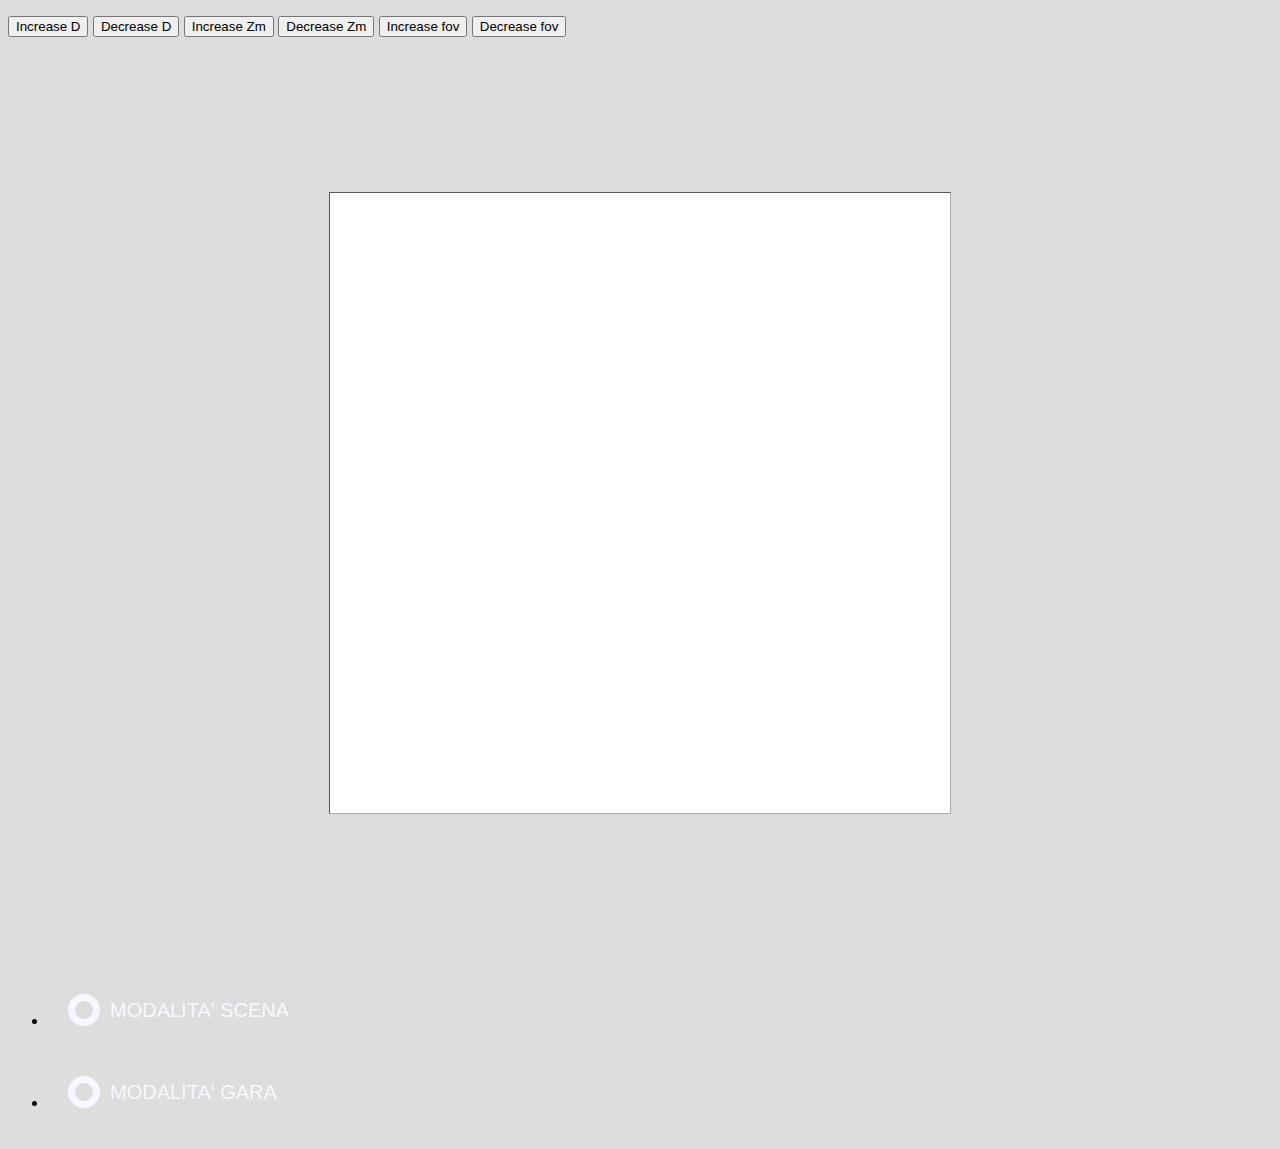
==== project/index.html @ c9d44531 "Inizio applicazione texture" ====
<!doctype html>
<html>
  <head>
      <!--per ricaricare sempre la pagina da zero e non usare la cache-->
      <META HTTP-EQUIV=”Pragma” CONTENT=”no-cache”>
      <META HTTP-EQUIV=”Cache-Control” CONTENT=”no-cache”>
      <!--per definire la dimensione e posizione dell'elemento canvas;
        se i valori di width ed height impostati qui sono superiori a
        corrispondenti settati in <canvas width= .. height=.. l'immagine
        verra' adattata ingrandendola, mentre se i valori sono inferiori,
        l'immagine verra' adattata rimpicciolendola
      -->

      <!-- <link rel="stylesheet" href="./resources/webgl-tutorials.css"> </link> -->
	  <link rel="stylesheet" href="./resources/myStyle.css"> </link>
          
      <style>
	  body {
			background: #dddddd;
		}
		#mainCanvas {
			margin: 10px;
			padding: 10px;
			background: #ffffff;
			border: thin inset #aaaaaa;
		}
		.container {  /*to manage text on canvas and webgl */
		  position: relative;
		}
		#text {. /*to manage text on canvas and webgl */
		  background-color: transparent;  /* needed because we setcanvas bg color to white */
		  position: absolute;
		  left: 100px;
		  top: 10px;
		  z-index: 10;
		}
		<!-- canvas { -->
			<!-- background-color: #fff; -->
			<!-- border: 2px solid blue; -->
		<!-- } -->
      </style>
   </head>
   
<body>
  <p> </p>
  <button id = "Button1">Increase D</button>
  <button id = "Button2">Decrease D</button>
  <button id = "Button3">Increase Zm</button>
  <button id = "Button4">Decrease Zm</button>
  <button id = "Button5">Increase fov</button>
  <button id = "Button6">Decrease fov</button>
  <p> </p>

<div class="container">
	<canvas width="600" height="600" id="mainCanvas"></canvas>
	<!-- to manage text on canvas and webgl -->
	<canvas width="600" height="150" id="text"></canvas>
	<div id="uiContainer">
	  <div id="ui">
		<div id="cameraSensibility"></div>
	  </div>
	</div>
</div>
	
<div class="radioContainer">
	<ul class="list">
		<li class="list__item">
			<input type="radio" class="radio-btn" name="modalita" id="a-opt" value="scena" onclick="changeMod(this)"/>
			<label for="a-opt" class="label">Modalita' scena</label>
		</li>
		
		<li class="list__item">
			<input type="radio" class="radio-btn" name="modalita" id="b-opt" value="gara" onclick="changeMod(this)"/>
			<label for="b-opt" class="label">Modalita' gara</label>
		</li>
	</ul>
</div>

<script id="vertex-shader" type="not-javascript">
attribute vec3 position;
uniform mat4 Pmatrix;
uniform mat4 Vmatrix;
uniform mat4 Mmatrix;
attribute vec3 color;//the color of the point
varying vec3 vColor;
void main(void) { //pre-built function
  gl_Position = Pmatrix*Vmatrix*Mmatrix*vec4(position, 1.);
  vColor=color;
}
</script>

<script id="fragment-shader" type="not-javascript">
precision mediump float;
varying vec3 vColor;
void main(void) {
  gl_FragColor = vec4(vColor, 1.);
}
</script>

<script type="text/javascript" src="resources/webgl-utils.js"></script>
<script type="text/javascript" src="resources/m4.js"></script>
<script type="text/javascript" src="resources/camera-utils.js"></script>
<script type="text/javascript" src="resources/webgl-lessons-ui.js"></script>
<script type="text/javascript" src="resources/subdiv.js"></script>
<script type="text/javascript" src="resources/mesh_utils.js"></script>
<script type="text/javascript" src="resources/glm_light.js"></script>
<script type="text/javascript" src="resources/obj-mesh-loading.js"></script>
<script type="text/javascript" src="resources/jquery-3.5.1.js"></script>
<script type="text/javascript" src="shaders/shaders.js"></script>
<script src="carrera.js"></script>
<script>

function changeMod(radioButton){
	if(radioButton.value == "scena")
		modalitaGara = false;
	else
		modalitaGara = true;
}
/***** INIT *****/
function init(){
	var mo_matrix = m4.identity();
	/*Carico tutte le mesh della scena in modo asincrono*/
	
	//Determino la posizione iniziale in cui voglio la mesh
	<!-- var carrera_mo_matrix=m4.translate(mo_matrix, 0, 0, -5); -->
	//Carico la Mesh Carrera
	loadMeshObj("carreraMesh", "./data/carreraCenteredNoRuote.obj", mo_matrix);
	//Carico le ruote
	var ruoteAnt_initial_mo_matrix = m4.translate(mo_matrix, 0, 0.10704, -0.79903);
	loadMeshObj("ruoteAnterioriMesh", "./data/ruote_anteriori_OriginCentered.obj", ruoteAnt_initial_mo_matrix);
	var ruotePos_initial_mo_matrix = m4.translate(mo_matrix, 0, 0.11194, 0.69066);
	loadMeshObj("ruotePosterioriMesh", "./data/ruote_posteriori_OriginCentered.obj", ruotePos_initial_mo_matrix);

	var fotocamera_mo_matrix = m4.translate(mo_matrix, 0, 0, 0);
	//Carico la mesh fotocamera
	loadMeshObj("fotocameraMesh", "./data/fotocamera1.obj", fotocamera_mo_matrix);
	
	var highwaySign_mo_matrix = m4.scale(mo_matrix, 0.5, 0.5, 0.5);
	highwaySign_mo_matrix = m4.translate(highwaySign_mo_matrix, 0, H-0.15, -60);	//H è l'altezza del piano stradale
	//Carico la mesh highwaySign
	loadMeshObj("highwaySignMesh", "./data/highwaySignTextured.obj", highwaySign_mo_matrix);
	//...QUI Carico le altre mesh della scena
}


//Disegno il piano stradale
function drawFloor()
{
gl.useProgram(programList.standardProgram);
gl.bindBuffer(gl.ARRAY_BUFFER, vertex_buffer3);
gl.vertexAttribPointer(standardProgramLocs._position, 3, gl.FLOAT, false,0,0);
gl.enableVertexAttribArray(standardProgramLocs._position);

gl.bindBuffer(gl.ARRAY_BUFFER, color_buffer3);
gl.vertexAttribPointer(standardProgramLocs._color, 3, gl.FLOAT, false,0,0) ;
gl.enableVertexAttribArray(standardProgramLocs._color);

gl.bindBuffer(gl.ELEMENT_ARRAY_BUFFER, index_buffer3);
gl.drawElements(gl.TRIANGLES, indices_floor.length, gl.UNSIGNED_SHORT, 0);
}

//definizione parametri iniziali
var aspect;
var zmin = 1;
var zmax = 100;
var fov = 40;

var THETA=degToRad(50), PHI=degToRad(30);
var D = 7;

var drag;

//var mozzo_step=degToRad(15);
//var mozzo = 0;
var mo_matrix, mo_matrix1;

var canvas,gl,textCanvas,ctx;


/*============= Creating a canvas ======================*/ //Creiamo 2 canvas, 1 per il testo e una per la macchina
canvas = document.getElementById('mainCanvas');
gl = canvas.getContext('webgl');
if(!gl){
	alert("Your browser does not support WebGL!");
}
//to manage text on canvas and webgl
// look up the text canvas.
textCanvas = document.getElementById("text");
// make a 2D context for it
ctx = textCanvas.getContext("2d");



//CREATE THE UI
webglLessonsUI.setupSlider("#cameraSensibility", {value: 3, slide: updateCameraSensibility, min: 1, max: 10, step: 1});


/*========== Defining and storing the geometry ==========*/
var vertices=[
-1,-1,-1, 1,-1,-1, 1,1,-1, -1,1,-1,
-1,-1,1, 1,-1,1, 1,1,1, -1,1,1,
-1,-1,-1, -1,1,-1, -1,1,1, -1,-1,1,
1,-1,-1, 1,1,-1, 1,1,1, 1,-1,1,
-1,-1,-1, -1,-1,1, 1,-1,1, 1,-1,-1,
-1,1,-1, -1,1,1, 1,1,1, 1,1,-1,];

var colors=[
   0.9,0.9,0.9,  0.9,0.9,0.9,  0.9,0.9,0.9,  0.9,0.9,0.9,
   0.9,0.9,0.9,  0.9,0.9,0.9,  0.9,0.9,0.9,  0.9,0.9,0.9,
   0.9,0.9,0.9,  0.9,0.9,0.9,  0.9,0.9,0.9,  0.9,0.9,0.9,
   0.9,0.9,0.9,  0.9,0.9,0.9,  0.9,0.9,0.9,  0.9,0.9,0.9,
   0.9,0.9,0.9,  0.9,0.9,0.9,  0.9,0.9,0.9,  0.9,0.9,0.9,
   0.9,0.9,0.9,  0.9,0.9,0.9,  0.9,0.9,0.9,  0.9,0.9,0.9,
   ];
var indices = [
0,1,2, 0,2,3, 4,5,6, 4,6,7, 8,9,10, 8,10,11, 12,13,14,
12,14,15, 16,17,18, 16,18,19, 20,21,22, 20,22,23 ];

var vertices2=[
-1,-1,-1, 1,-1,-1, 1,1,-1, -1,1,-1, -1,-1,1, 1,-1,1, 1,1,1, -1,1,1,];
var colors2=[
   0,0,0,  0,0,0,  0,0,0,  0,0,0,
   0,0,0,  0,0,0,  0,0,0,  0,0,0];
var indices2 = [
 0,1, 1,2, 2,3, 3,0, 4,5, 5,6, 6,7, 7,4, 1,5, 2,6, 3,7, 0,4];


/*Definisco la geometria del piano stradale*/
const S=6; // size
const H=-0.15; // altezza
var vertices_floor=[-S,H,-S-100, S,H,-S-100, S,H,S+100, -S,H,S+100];
var colors_floor=[0.7,0.7,0.7,  0.7,0.7,0.7,  0.7,0.7,0.7,  0.7,0.7,0.7];
var indices_floor = [0,1,2, 0,2,3,];



var vertex_buffer3 = gl.createBuffer ();
gl.bindBuffer(gl.ARRAY_BUFFER, vertex_buffer3);
gl.bufferData(gl.ARRAY_BUFFER,
new Float32Array(vertices_floor), gl.STATIC_DRAW);
// Create and store data into color buffer
var color_buffer3 = gl.createBuffer ();
gl.bindBuffer(gl.ARRAY_BUFFER, color_buffer3);
gl.bufferData(gl.ARRAY_BUFFER,
new Float32Array(colors_floor), gl.STATIC_DRAW);
// Create and store data into index buffer
var index_buffer3= gl.createBuffer ();
gl.bindBuffer(gl.ELEMENT_ARRAY_BUFFER, index_buffer3);
gl.bufferData(gl.ELEMENT_ARRAY_BUFFER, new Uint16Array(indices_floor), gl.STATIC_DRAW);

var vertex_buffer_carrera = gl.createBuffer();
var index_buffer_carrera= gl.createBuffer ();


//usa libreria webgl-utils.js
initPrograms();


function isPowerOf2(value) {
  return (value & (value - 1)) == 0;		//Working with binary arithmetic
}

/******* CARICO LE TEXTURE ********/
// Texture della Fotocamera
var fotocameraTexture = gl.createTexture();
gl.bindTexture(gl.TEXTURE_2D, fotocameraTexture);
 
// Fill the texture with a 1x1 blue pixel.
gl.texImage2D(gl.TEXTURE_2D, 0, gl.RGBA, 1, 1, 0, gl.RGBA, gl.UNSIGNED_BYTE,
			  new Uint8Array([0, 0, 255, 255]));

// Asynchronously load an image
var fotocameraTextureImage = new Image();
fotocameraTextureImage.src = "data/fotocameraTexture.jpg";
fotocameraTextureImage.addEventListener('load', function() {
	  // Now that the image has loaded make copy it to the texture.
	  gl.bindTexture(gl.TEXTURE_2D, fotocameraTexture);
	  gl.texImage2D(gl.TEXTURE_2D, 0, gl.RGBA, gl.RGBA,gl.UNSIGNED_BYTE, fotocameraTextureImage);
	  gl.generateMipmap(gl.TEXTURE_2D);
	  
	  // Check if the image is a power of 2 in both dimensions.
	  if (isPowerOf2(fotocameraTextureImage.width) && isPowerOf2(fotocameraTextureImage.height)) {
		 // Yes, it's a power of 2. Generate mips.
		 gl.generateMipmap(gl.TEXTURE_2D);
	  } else {
		 // No, it's not a power of 2. Turn off mips and set wrapping to clamp to edge
		 gl.texParameteri(gl.TEXTURE_2D, gl.TEXTURE_WRAP_S, gl.CLAMP_TO_EDGE);
		 gl.texParameteri(gl.TEXTURE_2D, gl.TEXTURE_WRAP_T, gl.CLAMP_TO_EDGE);
		 gl.texParameteri(gl.TEXTURE_2D, gl.TEXTURE_MIN_FILTER, gl.LINEAR);
	  } 
});

// Texture del cartello stradale
var highwaySignTexture = gl.createTexture();
gl.bindTexture(gl.TEXTURE_2D, highwaySignTexture);
 
// Fill the texture with a 1x1 blue pixel.
gl.texImage2D(gl.TEXTURE_2D, 0, gl.RGBA, 1, 1, 0, gl.RGBA, gl.UNSIGNED_BYTE,
			  new Uint8Array([0, 0, 255, 255]));

// Asynchronously load an image
var highwaySignTextureImage = new Image();
highwaySignTextureImage.src = "data/highwaySignTexture.jpg";
highwaySignTextureImage.addEventListener('load', function() {
	  // Now that the image has loaded make copy it to the texture.
	  gl.bindTexture(gl.TEXTURE_2D, highwaySignTexture);
	  gl.texImage2D(gl.TEXTURE_2D, 0, gl.RGBA, gl.RGBA,gl.UNSIGNED_BYTE, highwaySignTextureImage);
	  gl.generateMipmap(gl.TEXTURE_2D);
	  
	  // Check if the image is a power of 2 in both dimensions.
	  if (isPowerOf2(highwaySignTextureImage.width) && isPowerOf2(highwaySignTextureImage.height)) {
		 // Yes, it's a power of 2. Generate mips.
		 gl.generateMipmap(gl.TEXTURE_2D);
	  } else {
		 // No, it's not a power of 2. Turn off mips and set wrapping to clamp to edge
		 gl.texParameteri(gl.TEXTURE_2D, gl.TEXTURE_WRAP_S, gl.CLAMP_TO_EDGE);
		 gl.texParameteri(gl.TEXTURE_2D, gl.TEXTURE_WRAP_T, gl.CLAMP_TO_EDGE);
		 gl.texParameteri(gl.TEXTURE_2D, gl.TEXTURE_MIN_FILTER, gl.LINEAR);
	  } 
});

/*================= Mouse events ======================*/
var mouseDown=function(e) {
    drag=true;
    old_x=e.pageX, old_y=e.pageY;
    e.preventDefault();
    return false;
};

var mouseUp=function(e){
   drag=false;
};

var mouseMove=function(e) {
if (!drag) return false;
dX=-(e.pageX-old_x)*2*Math.PI/canvas.width;
dY=-(e.pageY-old_y)*2*Math.PI/canvas.height;
//console.log('stampa',dX,dY);
THETA+=dX;
PHI+=dY;
old_x=e.pageX, old_y=e.pageY;
e.preventDefault();
render();
};


document.getElementById("Button1").onclick = function(){D *= 1.1};
document.getElementById("Button2").onclick = function(){D *= 0.9};
document.getElementById("Button3").onclick = function(){zmin  *= 1.1; zmax *= 1.1};
document.getElementById("Button4").onclick = function(){zmin *= 0.9; zmax *= 0.9};
document.getElementById("Button5").onclick = function(){fov  *= 1.1; fov *= 1.1};
document.getElementById("Button6").onclick = function(){fov *= 0.9; fov *= 0.9};

canvas.onmousedown=mouseDown;
canvas.onmouseup=mouseUp;
canvas.mouseout=mouseUp;
canvas.onmousemove=mouseMove;
window.addEventListener('keydown', doKeyDown, true);
window.addEventListener('keyup', doKeyUp, true);

aspect = gl.canvas.clientWidth / gl.canvas.clientHeight;


function degToRad(d) {
   return d * Math.PI / 180;
}

/*=================== Drawing =================== */

/* */
var modalitaGara = false;
/*CAMERA INTERACTION*/
var cameraInteraction = {
	moveForward: false, moveBackward: false, moveLeft: false, moveRight: false, rotateUp: false, rotateDown: false, rotateRight: false, rotateLeft: false
}

var runner_pz;
fineCorsa_inc = 0.6;
var movim_testa = 0.05;
function moveCamera(){
		if (cameraInteraction.moveForward) {
			moveForwardCameraPos(0.01+cameraSensibility);
			moveForwardTarget(0.01+cameraSensibility);
		}
		if (cameraInteraction.moveBackward) {
			moveForwardCameraPos(-0.01-cameraSensibility);
			moveForwardTarget(-0.01-cameraSensibility);
		}
		if (cameraInteraction.moveLeft) {
			moveRightCameraPos(-0.01-cameraSensibility);
			moveRightTarget(-0.01-cameraSensibility);
		}
		if (cameraInteraction.moveRight) {
			moveRightCameraPos(0.01+cameraSensibility);
			moveRightTarget(0.01+cameraSensibility);
		}
		if (cameraInteraction.rotateRight){
			rotateTargetRight(degToRad(-5*cameraSensibility-0.5));
		}
		if (cameraInteraction.rotateLeft){
			rotateTargetRight(degToRad(5*cameraSensibility+0.5));
		}
		if (cameraInteraction.rotateUp){
			//rotateTargetUp(degToRad(2));
			moveUpCameraPos(0.005+cameraSensibility);
			moveUpTarget(0.005+cameraSensibility);
		}
		if(cameraInteraction.rotateDown){
			//rotateTargetUp(degToRad(-2));
			moveUpCameraPos(-0.005-cameraSensibility);
			moveUpTarget(-0.005-cameraSensibility);
		}
		if(modalitaGara){
			if(lancioCarrera == false){
				camera_pos = [0, 1.5, 3.7];
				target = [0, 1.5, -5];
				<!-- //Simulare il movimento della testa del corridore?! -->
				<!-- if(key[0] == true){ -->
					<!-- if (movim_testa <= 0.05 && movim_testa>-0) -->
						<!-- movim_testa -= 0.01; -->
					<!-- else -->
					<!-- up = [movim_testa, 1, 0]; 	 -->
				<!-- } -->
				moveForwardCameraPos(-pz);		
				moveForwardTarget(-pz);				
			}else{ //Ho lanciato la macchinina quindi fermo gradualmente la camera (che simula lo spingitore che ha finito di spingere e smette di correre) 
				camera_pos = [0, 1.5, 3.7];
				target = [0, 1.5, -5];
				runner_pz -= fineCorsa_inc;
				fineCorsa_inc *= 0.95;
				moveForwardCameraPos(-runner_pz);		
				moveForwardTarget(-pz);
			}
		}
}

/*Qui metto il codice che voglio venga eseguito una volta sola quando premo la SpaceBar in modalità gara*/
function lancio(){
	lancioCarrera = true;
	incVelocitaLancio = true;
	runner_pz = pz;		//memorizzo l'attuale posizione della camera (che simula lo spingitore).
}

function doKeyDown(e){
         //====================
         // THE W KEY
         //====================
         if (e.keyCode == 87) {
			if(!modalitaGara)
				cameraInteraction.moveForward = true;
			else
				key[0]=true;
		}
		 
         //====================
         // THE S KEY
         //====================
         if (e.keyCode == 83) {
			if(!modalitaGara)
				cameraInteraction.moveBackward = true;
			else
				key[2]=true;
		}
         //====================
         // THE A KEY
         //====================
         if (e.keyCode == 65) {
			if(!modalitaGara)
				cameraInteraction.moveLeft = true;
			else
				key[1]=true;
		}
         //====================
         // THE D KEY
         //====================
         if (e.keyCode == 68) {
			if(!modalitaGara)
				cameraInteraction.moveRight = true;
			else
				key[3]=true;
		}
		// RIGHT ARROW
		if (e.keyCode == 39){
			cameraInteraction.rotateRight = true;
		}
		// LEFT ARROW
		if (e.keyCode == 37){
			cameraInteraction.rotateLeft = true;
		}
		// UP ARROW
		if (e.keyCode == 38){
			cameraInteraction.rotateUp = true;
		}
		// DOWN ARROW
		if (e.keyCode == 40){
			cameraInteraction.rotateDown = true;
		}
		// SPACEBAR
		if (e.keyCode == 32 && modalitaGara){
			lancio();
		}
}


function doKeyUp(e){
         //====================
         // THE W KEY
         //====================
         if (e.keyCode == 87) {
			if(!modalitaGara)
				cameraInteraction.moveForward = false;
			else
				key[0]=false;
		}
         //====================
         // THE S KEY
         //====================
         if (e.keyCode == 83) {
			if(!modalitaGara)
				cameraInteraction.moveBackward = false;
			else
				key[2]=false;
		}
         //====================
         // THE A KEY
         //====================
         if (e.keyCode == 65) {
			cameraInteraction.moveLeft = false;
			key[1]=false;
		}
         //====================
         // THE D KEY
         //====================
         if (e.keyCode == 68) {
			cameraInteraction.moveRight = false;
			key[3]=false;
		}
		// RIGHT ARROW
		if (e.keyCode == 39){
			cameraInteraction.rotateRight = false;
		}
		// LEFT ARROW
		if (e.keyCode == 37){
			cameraInteraction.rotateLeft = false;
		}
		// UP ARROW
		if (e.keyCode == 38){
			cameraInteraction.rotateUp = false;
		}
		// DOWN ARROW
		if (e.keyCode == 40){
			cameraInteraction.rotateDown = false;
		}
}

var cameraSensibility = 0.15;
function updateCameraSensibility(event, ui){
    cameraSensibility = 0.05*ui.value;
}

var proj_matrix, view_matrix;
var render=function() {
	//set projection matrix
	proj_matrix = m4.perspective(degToRad(fov), aspect, zmin, zmax);
	//set view matrix
	moveCamera();
	//var w_pos = [D*Math.sin(PHI)*Math.cos(THETA),
			   //   D*Math.sin(PHI)*Math.sin(THETA),
				  //D*Math.cos(PHI)];
	view_matrix = m4.inverse(m4.lookAt(camera_pos, target, up));
	//console.log(camera_pos, target);

	gl.enable(gl.DEPTH_TEST);
	//gl.enable(gl.CULL_FACE);
	//gl.depthFunc(gl.LEQUAL);
	<!-- gl.clearColor(1.0, 1.0, 1.0, 1);	 -->
	gl.clearColor(0.043, 0.074, 0.376, 1);	
	/*to manage text on canvas and webgl */
	// Clear the 2D canvas
	//to manage text on canvas and webgl
	ctx.clearRect(0, 0, ctx.canvas.width, ctx.canvas.height);

	gl.clearDepth(1.0);
	gl.viewport(0.0, 0.0, canvas.width, canvas.height);
	gl.clear(gl.COLOR_BUFFER_BIT | gl.DEPTH_BUFFER_BIT);


	  //drawAxis(); // disegna assi frame OGGETTO
	  //disegna il cubo base anziche' la macchina
	  //drawCubeWire();

	//  if (!drag)
	//    mozzo-=mozzo_step;

	  //mo_matrix=m4.scale(mo_matrix,0.5,0.5,0.5);


	if(meshes.length >= 1){	//Per ogni oggetto Mesh dentro all'array meshes, lo disegno. NOTA: All'array meshes viene aggiunto un oggetto mesh solo una volta che quest'ultima è stata caricata completamente, correttamente e ha già creato i propri Buffer.
		for(var i=0; i<meshes.length; i++){
			switch(meshes[i].meshName){
				case "fotocameraMesh":
					gl.useProgram(programList.textureProgram);
					drawFotocameraTexture(meshes[i]);
					break;
				case "highwaySignMesh":
					gl.useProgram(programList.textureProgram);
					drawHighwaySignTexture(meshes[i]);
					break;
				default:
					gl.useProgram(programList.standardProgram);
					drawMesh(meshes[i]);
					break;
			}
		}
	}				

	  drawFloor(); // disegna il suolo
	//to manage text on canvas and webgl
	  ctx.font = '18pt Calibri';
	  ctx.fillStyle = 'green';
	  ctx.fillText('Welcome to carrera Project', 90, 50);

	// window.requestAnimationFrame(render);
}
// render();

//Per fare una prova di animazione senza andare a tempo, commentare quanto segue
//e scommentare le:
//window.requestAnimationFrame(render);
//
//render()
//
const FRAMES_PER_SECOND = 30;  // Valid values are 60,30,20,15,10...
// set the mim time to render the next frame
const FRAME_MIN_TIME = (1000/60) * (60 / FRAMES_PER_SECOND) - (1000/60) * 0.5;
var lastFrameTime = 0;  // the last frame time
function update(time){
    if(time-lastFrameTime < FRAME_MIN_TIME){ //skip the frame if the call is too early
        //CarDoStep();
		CarreraDoStep();
        window.requestAnimationFrame(update);
        return; // return as there is nothing to do
    }
    lastFrameTime = time; // remember the time of the rendered frame
    // render the frame
    render();
    window.requestAnimationFrame(update); // get next frame
}

init();
initCamera();
CarreraInit();
update(); // start animation
window.requestAnimationFrame(update);

         </script>
   </body>
</html>
---- project/resources/myStyle.css ----
* {
  box-sizing: border-box;
}

body {
  background-color: #1B1B1E;
  font-family: Roboto, sans-serif;
}

.container {
  display: flex;
  justify-content: center;
  align-items: center;
  width: 960px;
  min-height: 100vh;
  margin: 0 auto;
}

.list {
  flex: 0 80%;
}
.list__item {
  position: relative;
}
.list__item:hover label {
  color: #BB4430;
}
.list__item:hover .label::before {
  border: 7px solid #BB4430;
  margin-right: 30px;
}

.radio-btn {
  position: absolute;
  visibility: hidden;
}
.radio-btn:checked ~ .label {
  color: #BB4430;
}
.radio-btn:checked ~ .label::before {
  margin-right: 30px;
  border: 7px solid #BB4430;
  background: #F8F7FF;
}

.label {
  display: flex;
  align-items: center;
  padding: 25px 0 25px 20px;
  color: #F8F7FF;
  font-size: 20px;
  font-weight: 300;
  text-transform: uppercase;
  cursor: pointer;
  transition: all 0.25s linear;
}

.label::before {
  display: block;
  content: '';
  border: 7px solid #F8F7FF;
  border-radius: 50%;
  height: 18px;
  width: 18px;
  margin-right: 10px;
  transition: all .25s linear;
}
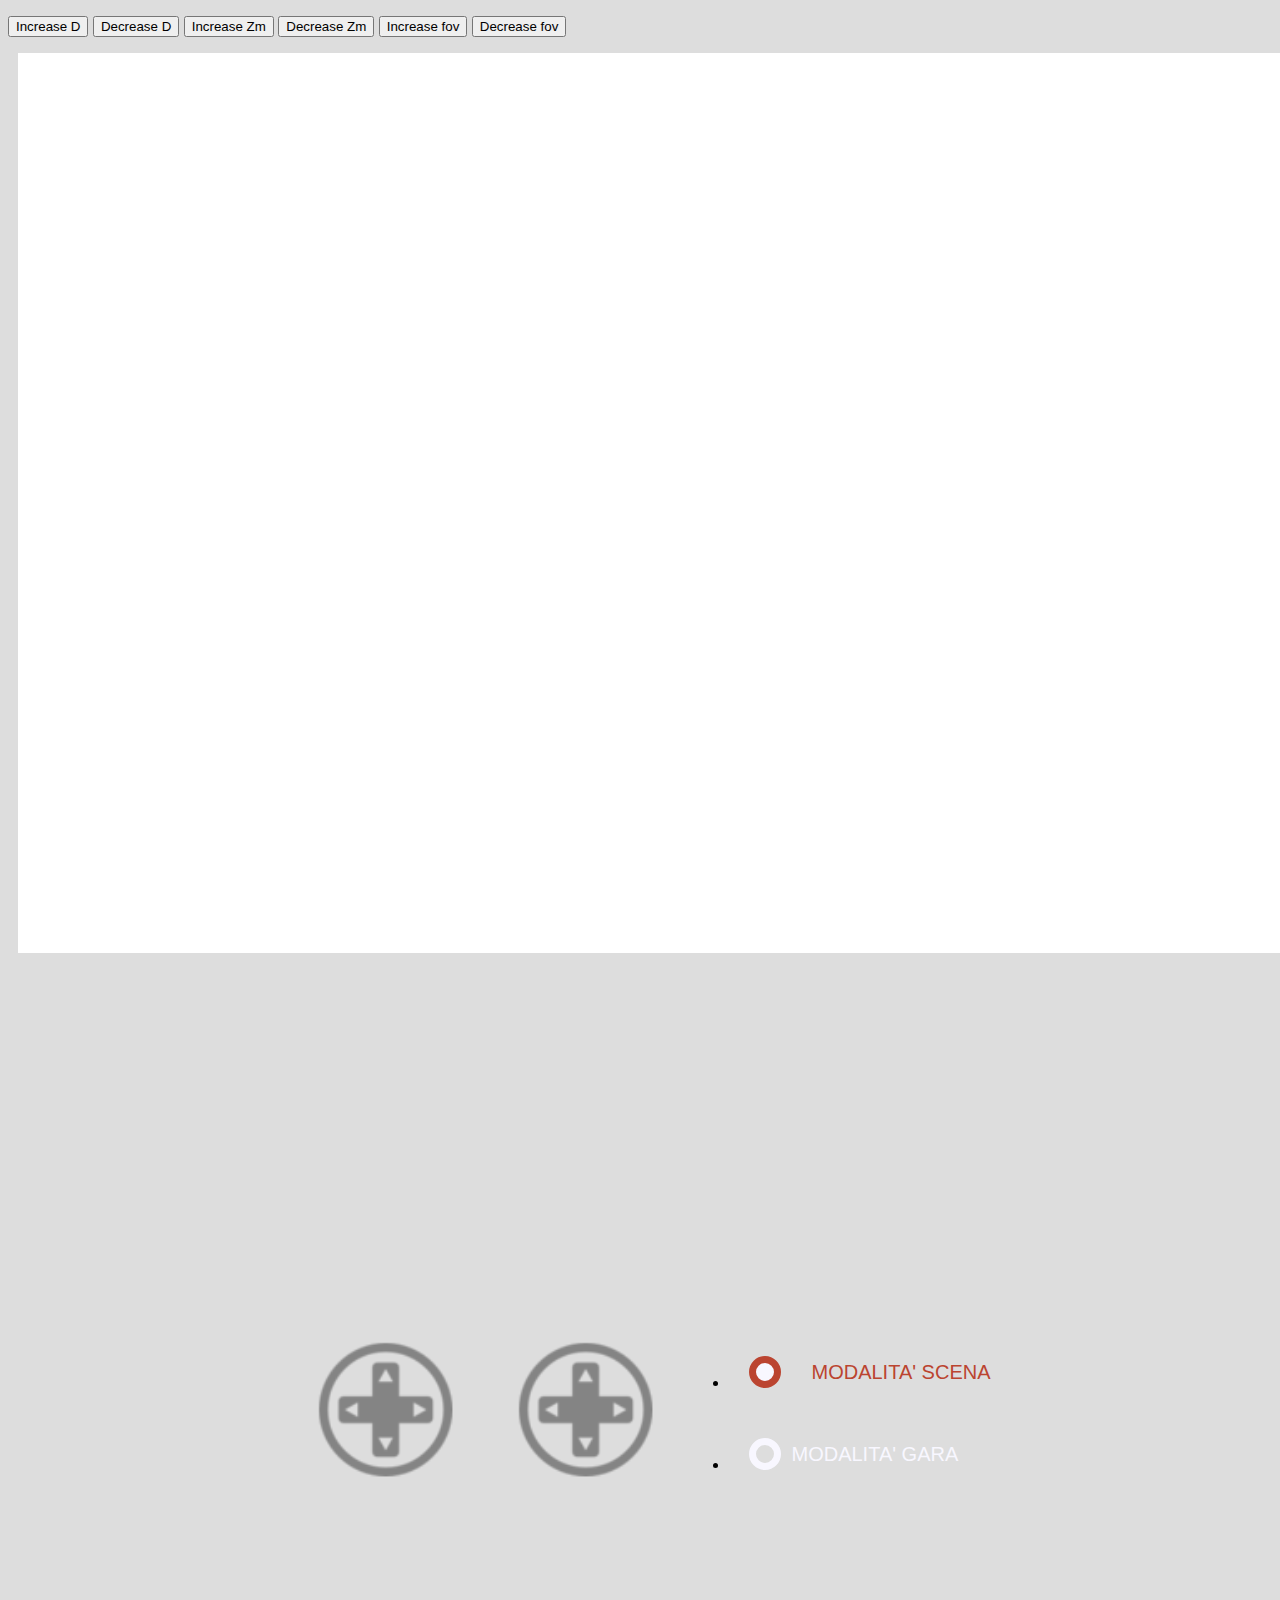
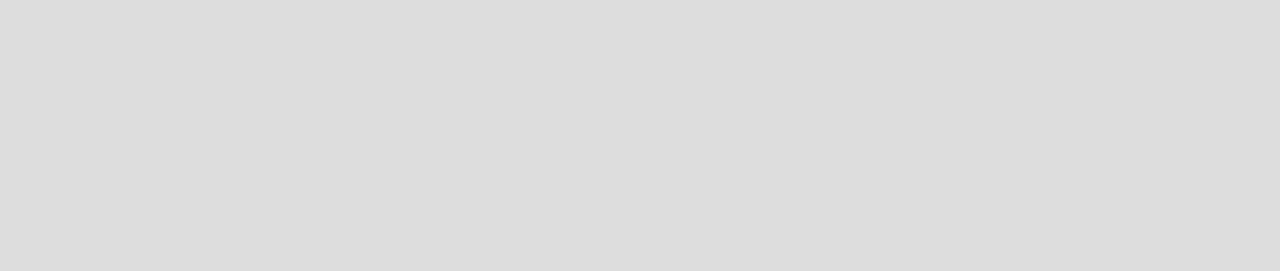
==== commit 3dcc7db1: "Pannello 2D e interazione touch" ====
--- a/project/index.html
+++ b/project/index.html
@@ -21,11 +21,15 @@
 		#mainCanvas {
 			margin: 10px;
 			padding: 10px;
+			width: 100vw;		/*Per visualizzare la mainCanvas al 100% della grandezza dello schermo*/
+			height: 100vh;
+			display: block;
 			background: #ffffff;
-			border: thin inset #aaaaaa;
+			z-index : 1;
 		}
 		.container {  /*to manage text on canvas and webgl */
 		  position: relative;
+		  z-index: 2;
 		}
 		#text {. /*to manage text on canvas and webgl */
 		  background-color: transparent;  /* needed because we setcanvas bg color to white */
@@ -50,31 +54,45 @@
   <button id = "Button5">Increase fov</button>
   <button id = "Button6">Decrease fov</button>
   <p> </p>
-
-<div class="container">
+	
 	<canvas width="600" height="600" id="mainCanvas"></canvas>
+<div class="container">	
 	<!-- to manage text on canvas and webgl -->
-	<canvas width="600" height="150" id="text"></canvas>
+	<canvas width="600" height="200" id="text"></canvas>
+	<canvas width="150" height="200" id="touchCanvas1"></canvas>
+	<canvas width="150" height="200" id="touchCanvas2"></canvas>
 	<div id="uiContainer">
 	  <div id="ui">
 		<div id="cameraSensibility"></div>
 	  </div>
 	</div>
+	<div class="radioContainer">
+		<ul class="list">
+			<li class="list__item">
+				<input type="radio" class="radio-btn" name="modalita" id="scena" value="scena" checked onclick="changeMod(this)"/>
+				<label for="scena" class="label">Modalita' scena</label>
+			</li>
+			
+			<li class="list__item">
+				<input type="radio" class="radio-btn" name="modalita" id="gara" value="gara" onclick="changeMod(this)"/>
+				<label for="gara" class="label">Modalita' gara</label>
+			</li>
+		</ul>
+		<div id = "sceltaVisuale" hidden>
+			<ul class="list">
+				<li class="list__item">
+					<input type="radio" class="radio-btn" name="visuale" id="spingitore" value="spingitore" checked onclick="changeVisual(this)"/>
+					<label for="spingitore" class="label">Visuale spingitore</label>
+				</li>
+				<li class="list__item">
+					<input type="radio" class="radio-btn" name="visuale" id="alto" value="alto" onclick="changeVisual(this)"/>
+					<label for="alto" class="label">Visuale dall'alto</label>
+				</li>
+		</ul>
+		</div>
+	</div>
 </div>
 	
-<div class="radioContainer">
-	<ul class="list">
-		<li class="list__item">
-			<input type="radio" class="radio-btn" name="modalita" id="a-opt" value="scena" onclick="changeMod(this)"/>
-			<label for="a-opt" class="label">Modalita' scena</label>
-		</li>
-		
-		<li class="list__item">
-			<input type="radio" class="radio-btn" name="modalita" id="b-opt" value="gara" onclick="changeMod(this)"/>
-			<label for="b-opt" class="label">Modalita' gara</label>
-		</li>
-	</ul>
-</div>
 
 <script id="vertex-shader" type="not-javascript">
 attribute vec3 position;
@@ -100,81 +118,54 @@
 <script type="text/javascript" src="resources/webgl-utils.js"></script>
 <script type="text/javascript" src="resources/m4.js"></script>
 <script type="text/javascript" src="resources/camera-utils.js"></script>
+<script type="text/javascript" src="resources/touchpad.js"></script>
 <script type="text/javascript" src="resources/webgl-lessons-ui.js"></script>
 <script type="text/javascript" src="resources/subdiv.js"></script>
-<script type="text/javascript" src="resources/mesh_utils.js"></script>
 <script type="text/javascript" src="resources/glm_light.js"></script>
 <script type="text/javascript" src="resources/obj-mesh-loading.js"></script>
 <script type="text/javascript" src="resources/jquery-3.5.1.js"></script>
 <script type="text/javascript" src="shaders/shaders.js"></script>
 <script src="carrera.js"></script>
+
 <script>
 
 function changeMod(radioButton){
-	if(radioButton.value == "scena")
+	if(radioButton.value == "scena"){
 		modalitaGara = false;
+		initCamera();
+		touchCanvas2.addEventListener("mousedown", doMouseDown); 
+		touchCanvas2.addEventListener("mouseup", doMouseUp);
+		touchCanvas2.addEventListener("mousemove", doMouseMove2);
+		document.getElementById("sceltaVisuale").hidden = true;
+		document.getElementById('touchCanvas2').hidden = false;
+	}
+	else{
+		modalitaGara = true;
+		//nascondo e disabilito la canvas di rotazione visuale che non serve
+		document.getElementById('touchCanvas2').hidden = true;
+		touchCanvas2.removeEventListener("mousedown", doMouseDown); 
+		touchCanvas2.removeEventListener("mouseup", doMouseUp);
+		touchCanvas2.removeEventListener("mousemove", doMouseMove2);
+		document.getElementById("sceltaVisuale").hidden = false;
+	}
+}
+
+var visual = "spingitore";
+
+function changeVisual(radioButton){
+	if(radioButton.value == "spingitore")
+		visual = "spingitore";
 	else
-		modalitaGara = true;
-}
-/***** INIT *****/
-function init(){
-	var mo_matrix = m4.identity();
-	/*Carico tutte le mesh della scena in modo asincrono*/
-	
-	//Determino la posizione iniziale in cui voglio la mesh
-	<!-- var carrera_mo_matrix=m4.translate(mo_matrix, 0, 0, -5); -->
-	//Carico la Mesh Carrera
-	loadMeshObj("carreraMesh", "./data/carreraCenteredNoRuote.obj", mo_matrix);
-	//Carico le ruote
-	var ruoteAnt_initial_mo_matrix = m4.translate(mo_matrix, 0, 0.10704, -0.79903);
-	loadMeshObj("ruoteAnterioriMesh", "./data/ruote_anteriori_OriginCentered.obj", ruoteAnt_initial_mo_matrix);
-	var ruotePos_initial_mo_matrix = m4.translate(mo_matrix, 0, 0.11194, 0.69066);
-	loadMeshObj("ruotePosterioriMesh", "./data/ruote_posteriori_OriginCentered.obj", ruotePos_initial_mo_matrix);
-
-	var fotocamera_mo_matrix = m4.translate(mo_matrix, 0, 0, 0);
-	//Carico la mesh fotocamera
-	loadMeshObj("fotocameraMesh", "./data/fotocamera1.obj", fotocamera_mo_matrix);
-	
-	var highwaySign_mo_matrix = m4.scale(mo_matrix, 0.5, 0.5, 0.5);
-	highwaySign_mo_matrix = m4.translate(highwaySign_mo_matrix, 0, H-0.15, -60);	//H è l'altezza del piano stradale
-	//Carico la mesh highwaySign
-	loadMeshObj("highwaySignMesh", "./data/highwaySignTextured.obj", highwaySign_mo_matrix);
-	//...QUI Carico le altre mesh della scena
-}
-
-
-//Disegno il piano stradale
-function drawFloor()
-{
-gl.useProgram(programList.standardProgram);
-gl.bindBuffer(gl.ARRAY_BUFFER, vertex_buffer3);
-gl.vertexAttribPointer(standardProgramLocs._position, 3, gl.FLOAT, false,0,0);
-gl.enableVertexAttribArray(standardProgramLocs._position);
-
-gl.bindBuffer(gl.ARRAY_BUFFER, color_buffer3);
-gl.vertexAttribPointer(standardProgramLocs._color, 3, gl.FLOAT, false,0,0) ;
-gl.enableVertexAttribArray(standardProgramLocs._color);
-
-gl.bindBuffer(gl.ELEMENT_ARRAY_BUFFER, index_buffer3);
-gl.drawElements(gl.TRIANGLES, indices_floor.length, gl.UNSIGNED_SHORT, 0);
-}
-
-//definizione parametri iniziali
-var aspect;
-var zmin = 1;
-var zmax = 100;
-var fov = 40;
-
-var THETA=degToRad(50), PHI=degToRad(30);
-var D = 7;
-
-var drag;
-
-//var mozzo_step=degToRad(15);
-//var mozzo = 0;
-var mo_matrix, mo_matrix1;
+		visual = "alto";
+}
+
+function isPowerOf2(value) {
+  return (value & (value - 1)) == 0;		//Working with binary arithmetic
+}
+
 
 var canvas,gl,textCanvas,ctx;
+
 
 
 /*============= Creating a canvas ======================*/ //Creiamo 2 canvas, 1 per il testo e una per la macchina
@@ -191,74 +182,34 @@
 
 
 
+//Creo le 2 canvas per la gestione del touch*/
+var touchCanvas1 = document.getElementById('touchCanvas1');
+var ctxTouchCanvas1 = touchCanvas1.getContext("2d");
+touchCanvas1.width = 200;
+touchCanvas1.height = 200;
+ctxTouchCanvas1.globalAlpha = 0.4;
+ctxTouchCanvas1.fillStyle = "grey";
+
+var touchCanvas2 = document.getElementById('touchCanvas2');
+var ctxTouchCanvas2 = touchCanvas2.getContext("2d");
+touchCanvas2.width = 200;
+touchCanvas2.height = 200;
+ctxTouchCanvas2.globalAlpha = 0.4;
+ctxTouchCanvas2.fillStyle = "grey";
+
+// Create an image object. This is not attached to the DOM and is not part of the page.
+var cursorImg = new Image();
+
+      cursorImg.onload = function() {
+         ctxTouchCanvas1.drawImage(cursorImg, -5, -5, 200, 200);
+		 ctxTouchCanvas2.drawImage(cursorImg, -5, -5, 200, 200);
+     };
+// Now set the source of the image that we want to load
+cursorImg.src = "./data/controller.png";
+	  
+
 //CREATE THE UI
 webglLessonsUI.setupSlider("#cameraSensibility", {value: 3, slide: updateCameraSensibility, min: 1, max: 10, step: 1});
-
-
-/*========== Defining and storing the geometry ==========*/
-var vertices=[
--1,-1,-1, 1,-1,-1, 1,1,-1, -1,1,-1,
--1,-1,1, 1,-1,1, 1,1,1, -1,1,1,
--1,-1,-1, -1,1,-1, -1,1,1, -1,-1,1,
-1,-1,-1, 1,1,-1, 1,1,1, 1,-1,1,
--1,-1,-1, -1,-1,1, 1,-1,1, 1,-1,-1,
--1,1,-1, -1,1,1, 1,1,1, 1,1,-1,];
-
-var colors=[
-   0.9,0.9,0.9,  0.9,0.9,0.9,  0.9,0.9,0.9,  0.9,0.9,0.9,
-   0.9,0.9,0.9,  0.9,0.9,0.9,  0.9,0.9,0.9,  0.9,0.9,0.9,
-   0.9,0.9,0.9,  0.9,0.9,0.9,  0.9,0.9,0.9,  0.9,0.9,0.9,
-   0.9,0.9,0.9,  0.9,0.9,0.9,  0.9,0.9,0.9,  0.9,0.9,0.9,
-   0.9,0.9,0.9,  0.9,0.9,0.9,  0.9,0.9,0.9,  0.9,0.9,0.9,
-   0.9,0.9,0.9,  0.9,0.9,0.9,  0.9,0.9,0.9,  0.9,0.9,0.9,
-   ];
-var indices = [
-0,1,2, 0,2,3, 4,5,6, 4,6,7, 8,9,10, 8,10,11, 12,13,14,
-12,14,15, 16,17,18, 16,18,19, 20,21,22, 20,22,23 ];
-
-var vertices2=[
--1,-1,-1, 1,-1,-1, 1,1,-1, -1,1,-1, -1,-1,1, 1,-1,1, 1,1,1, -1,1,1,];
-var colors2=[
-   0,0,0,  0,0,0,  0,0,0,  0,0,0,
-   0,0,0,  0,0,0,  0,0,0,  0,0,0];
-var indices2 = [
- 0,1, 1,2, 2,3, 3,0, 4,5, 5,6, 6,7, 7,4, 1,5, 2,6, 3,7, 0,4];
-
-
-/*Definisco la geometria del piano stradale*/
-const S=6; // size
-const H=-0.15; // altezza
-var vertices_floor=[-S,H,-S-100, S,H,-S-100, S,H,S+100, -S,H,S+100];
-var colors_floor=[0.7,0.7,0.7,  0.7,0.7,0.7,  0.7,0.7,0.7,  0.7,0.7,0.7];
-var indices_floor = [0,1,2, 0,2,3,];
-
-
-
-var vertex_buffer3 = gl.createBuffer ();
-gl.bindBuffer(gl.ARRAY_BUFFER, vertex_buffer3);
-gl.bufferData(gl.ARRAY_BUFFER,
-new Float32Array(vertices_floor), gl.STATIC_DRAW);
-// Create and store data into color buffer
-var color_buffer3 = gl.createBuffer ();
-gl.bindBuffer(gl.ARRAY_BUFFER, color_buffer3);
-gl.bufferData(gl.ARRAY_BUFFER,
-new Float32Array(colors_floor), gl.STATIC_DRAW);
-// Create and store data into index buffer
-var index_buffer3= gl.createBuffer ();
-gl.bindBuffer(gl.ELEMENT_ARRAY_BUFFER, index_buffer3);
-gl.bufferData(gl.ELEMENT_ARRAY_BUFFER, new Uint16Array(indices_floor), gl.STATIC_DRAW);
-
-var vertex_buffer_carrera = gl.createBuffer();
-var index_buffer_carrera= gl.createBuffer ();
-
-
-//usa libreria webgl-utils.js
-initPrograms();
-
-
-function isPowerOf2(value) {
-  return (value & (value - 1)) == 0;		//Working with binary arithmetic
-}
 
 /******* CARICO LE TEXTURE ********/
 // Texture della Fotocamera
@@ -319,6 +270,195 @@
 	  } 
 });
 
+// Texture della Carrera
+var carreraTexture = gl.createTexture();
+gl.bindTexture(gl.TEXTURE_2D, carreraTexture);
+ 
+// Fill the texture with a 1x1 blue pixel.
+gl.texImage2D(gl.TEXTURE_2D, 0, gl.RGBA, 1, 1, 0, gl.RGBA, gl.UNSIGNED_BYTE,
+			  new Uint8Array([0, 0, 255, 255]));
+
+// Asynchronously load an image
+var carreraTextureImage = new Image();
+//carreraTextureImage.src = "data/volpeTexture2.jpg";
+carreraTextureImage.src = "data/VolpeTexture3.jpg";
+carreraTextureImage.addEventListener('load', function() {
+	  // Now that the image has loaded make copy it to the texture.
+	  gl.bindTexture(gl.TEXTURE_2D, carreraTexture);
+	  gl.texImage2D(gl.TEXTURE_2D, 0, gl.RGBA, gl.RGBA,gl.UNSIGNED_BYTE, carreraTextureImage);
+	  //	gl.generateMipmap(gl.TEXTURE_2D);
+	  
+	  // Check if the image is a power of 2 in both dimensions.
+	  if (isPowerOf2(carreraTextureImage.width) && isPowerOf2(carreraTextureImage.height)) {
+		 // Yes, it's a power of 2. Generate mips.
+		 gl.generateMipmap(gl.TEXTURE_2D);
+	  } else {
+		 // No, it's not a power of 2. Turn off mips and set wrapping to clamp to edge
+		 gl.texParameteri(gl.TEXTURE_2D, gl.TEXTURE_WRAP_S, gl.CLAMP_TO_EDGE);
+		 gl.texParameteri(gl.TEXTURE_2D, gl.TEXTURE_WRAP_T, gl.CLAMP_TO_EDGE);
+		 gl.texParameteri(gl.TEXTURE_2D, gl.TEXTURE_MIN_FILTER, gl.LINEAR);
+	  } 
+});
+
+// Texture delle ruote
+var ruotaTexture = gl.createTexture();
+gl.bindTexture(gl.TEXTURE_2D, ruotaTexture);
+ 
+// Fill the texture with a 1x1 blue pixel.
+gl.texImage2D(gl.TEXTURE_2D, 0, gl.RGBA, 1, 1, 0, gl.RGBA, gl.UNSIGNED_BYTE,
+			  new Uint8Array([0, 0, 255, 255]));
+
+// Asynchronously load an image
+var ruotaTextureImage = new Image();
+//carreraTextureImage.src = "data/volpeTexture2.jpg";
+ruotaTextureImage.src = "data/TextureRuote.jpg";
+ruotaTextureImage.addEventListener('load', function() {
+	  // Now that the image has loaded make copy it to the texture.
+	  gl.bindTexture(gl.TEXTURE_2D, ruotaTexture);
+	  gl.texImage2D(gl.TEXTURE_2D, 0, gl.RGBA, gl.RGBA,gl.UNSIGNED_BYTE, ruotaTextureImage);
+	  //	gl.generateMipmap(gl.TEXTURE_2D);
+	  
+	  // Check if the image is a power of 2 in both dimensions.
+	  if (isPowerOf2(ruotaTextureImage.width) && isPowerOf2(ruotaTextureImage.height)) {
+		 // Yes, it's a power of 2. Generate mips.
+		 gl.generateMipmap(gl.TEXTURE_2D);
+	  } else {
+		 // No, it's not a power of 2. Turn off mips and set wrapping to clamp to edge
+		 gl.texParameteri(gl.TEXTURE_2D, gl.TEXTURE_WRAP_S, gl.CLAMP_TO_EDGE);
+		 gl.texParameteri(gl.TEXTURE_2D, gl.TEXTURE_WRAP_T, gl.CLAMP_TO_EDGE);
+		 gl.texParameteri(gl.TEXTURE_2D, gl.TEXTURE_MIN_FILTER, gl.LINEAR);
+	  } 
+});
+
+// Texture della strada
+var stradaTexture = gl.createTexture();
+gl.bindTexture(gl.TEXTURE_2D, stradaTexture);
+ 
+// Fill the texture with a 1x1 blue pixel.
+gl.texImage2D(gl.TEXTURE_2D, 0, gl.RGBA, 1, 1, 0, gl.RGBA, gl.UNSIGNED_BYTE,
+			  new Uint8Array([0, 0, 255, 255]));
+
+// Asynchronously load an image
+var stradaTextureImage = new Image();
+stradaTextureImage.src = "data/stradaTexture2.jpg";
+stradaTextureImage.addEventListener('load', function() {
+	  // Now that the image has loaded make copy it to the texture.
+	  gl.bindTexture(gl.TEXTURE_2D, stradaTexture);
+	  gl.texImage2D(gl.TEXTURE_2D, 0, gl.RGBA, gl.RGBA,gl.UNSIGNED_BYTE, stradaTextureImage);
+	  gl.generateMipmap(gl.TEXTURE_2D);
+	  
+	  // Check if the image is a power of 2 in both dimensions.
+	  if (isPowerOf2(stradaTextureImage.width) && isPowerOf2(stradaTextureImage.height)) {
+		 // Yes, it's a power of 2. Generate mips.
+		 gl.generateMipmap(gl.TEXTURE_2D);
+	  } else {
+		 // No, it's not a power of 2. Turn off mips and set wrapping to clamp to edge
+		 gl.texParameteri(gl.TEXTURE_2D, gl.TEXTURE_WRAP_S, gl.CLAMP_TO_EDGE);
+		 gl.texParameteri(gl.TEXTURE_2D, gl.TEXTURE_WRAP_T, gl.CLAMP_TO_EDGE);
+		 gl.texParameteri(gl.TEXTURE_2D, gl.TEXTURE_MIN_FILTER, gl.LINEAR);
+	  } 
+});
+
+/******* Variabili relative alla luce *******/
+var initial_LightPos = [5, 1, 0];
+var ambientLight = 0.6;
+var diffuseLight = 0.9;
+var specularLight = 1;	//Luce bianca
+/******* Creo i materiali ********/
+var defaultMaterial = {
+	name: "default",
+	ka: [0.8, 0.8, 0.8],
+	kd: [1, 1, 1],
+	ks: [0.840000, 0.840000, 0.840000],
+	shininessVal: 94.117647
+};
+
+var rubyMaterial = {
+	name: "rubyMaterial",
+	ka: [0.1745, 0.01175, 0.01175],
+	kd: [0.61424, 0.04136, 0.04136],
+	ks: [0.727811, 0.626959, 0.626959],
+	shininessVal: 90
+};	
+	
+var sunMaterial = {
+	name: "sunMaterial",
+	ka: [1, 1, 0],
+	kd: [0.5, 0.5, 0.5],
+	ks: [0.1, 0.1, 0.1],
+	shininessVal: 90
+};	
+
+var roadMaterial = {
+	name: "roadMaterial",
+	ka: [0.25, 0.25, 0.25],
+	kd: [0.4, 0.4, 0.4],
+	ks: [0.774597, 0.774597, 0.774597],
+	shininessVal: 70.078431
+};	
+
+
+var fotocameraMeshPos = [-4, 2, 0];
+/***** INIT-CARICAMENTO MESH *****/
+function init(){
+	mo_matrix = m4.identity();
+	/*Carico tutte le mesh della scena in modo asincrono*/
+
+	//Carico la Mesh Carrera
+	loadMeshObj(1, ["carreraMesh"], "./data/carreraCenteredNoRuoteTextured.obj", [mo_matrix], defaultMaterial, carreraTexture);
+	//Carico le ruote
+	var ruotaAD_mo_matrix = m4.translate(mo_matrix, 0.53, 0.10704, -0.79903);
+	var ruotaPD_mo_matrix = m4.translate(mo_matrix, 0.53, 0.11194, 0.69066);
+	loadMeshObj(2, ["ruotaADMesh", "ruotaPDMesh"], "./data/ruotaBlackTextured-R.obj", [ruotaAD_mo_matrix, ruotaPD_mo_matrix], defaultMaterial, ruotaTexture);
+	var ruotaAS_mo_matrix = m4.translate(mo_matrix, -0.53, 0.10704, -0.79903);
+	var ruotaPS_mo_matrix = m4.translate(mo_matrix, -0.53, 0.11194, 0.69066);
+	loadMeshObj(2, ["ruotaASMesh", "ruotaPSMesh"], "./data/ruotaBlackTextured-L.obj", [ruotaAS_mo_matrix, ruotaPS_mo_matrix], defaultMaterial, ruotaTexture);
+	
+	//Carico la mesh fotocamera
+	var fotocamera_mo_matrix = m4.lookAt(fotocameraMeshPos, [0,0,0], [0,1,0]);
+	loadMeshObj(1, ["fotocameraMesh"], "./data/fotocamera1.obj", [fotocamera_mo_matrix], defaultMaterial, fotocameraTexture);
+	
+	//Carico la mesh highwaySign
+	var highwaySign_mo_matrix = m4.scale(mo_matrix, 0.5, 0.5, 0.5);
+	highwaySign_mo_matrix = m4.translate(highwaySign_mo_matrix, 0, -0.30, -15);	//H è l'altezza del piano stradale
+	loadMeshObj(1, ["highwaySignMesh"], "./data/highwaySignTextured.obj", [highwaySign_mo_matrix], rubyMaterial, highwaySignTexture);
+	//...QUI Carico eventuali altre mesh della scena...
+	
+	//Carico la mesh Sole
+	var sun_mo_matrix = m4.translate(mo_matrix, initial_LightPos[0], initial_LightPos[1], initial_LightPos[2]);
+	loadMeshObj(1, ["soleMesh"], "./data/sun.obj", [sun_mo_matrix], sunMaterial, null);
+	
+	//Carico la mesh strada
+	var strada_mo_matrix = 	m4.translate(mo_matrix, 0, -0.30, 0);
+	loadMeshObj(1, ["stradaMesh"], "./data/strada1.obj", [strada_mo_matrix], roadMaterial, stradaTexture);
+}
+
+
+//definizione parametri iniziali
+var aspect;
+var zmin = 1;
+var zmax = 100;
+var fov = 40;
+
+var THETA=degToRad(50), PHI=degToRad(30);
+var D = 7;
+
+var drag;
+
+//var mozzo_step=degToRad(15);
+//var mozzo = 0;
+var mo_matrix, mo_matrix1;
+
+
+/*========== Defining and storing the geometry ==========*/
+
+
+//usa libreria webgl-utils.js
+initPrograms();
+
+
+
+
 /*================= Mouse events ======================*/
 var mouseDown=function(e) {
     drag=true;
@@ -358,7 +498,7 @@
 window.addEventListener('keydown', doKeyDown, true);
 window.addEventListener('keyup', doKeyUp, true);
 
-aspect = gl.canvas.clientWidth / gl.canvas.clientHeight;
+
 
 
 function degToRad(d) {
@@ -371,12 +511,12 @@
 var modalitaGara = false;
 /*CAMERA INTERACTION*/
 var cameraInteraction = {
-	moveForward: false, moveBackward: false, moveLeft: false, moveRight: false, rotateUp: false, rotateDown: false, rotateRight: false, rotateLeft: false
-}
-
-var runner_pz;
+	moveForward: false, moveBackward: false, moveLeft: false, moveRight: false, moveUp: false, moveDown: false, rotateRight: false, rotateLeft: false, rotateUp: false, rotateDown: false
+}
+
 fineCorsa_inc = 0.6;
 var movim_testa = 0.05;
+var lastFacingFrame = 0; // the last frame's value of facing
 function moveCamera(){
 		if (cameraInteraction.moveForward) {
 			moveForwardCameraPos(0.01+cameraSensibility);
@@ -395,25 +535,37 @@
 			moveRightTarget(0.01+cameraSensibility);
 		}
 		if (cameraInteraction.rotateRight){
-			rotateTargetRight(degToRad(-5*cameraSensibility-0.5));
+			rotateTargetRight(degToRad(-5.5*cameraSensibility-0.5));
 		}
 		if (cameraInteraction.rotateLeft){
-			rotateTargetRight(degToRad(5*cameraSensibility+0.5));
-		}
-		if (cameraInteraction.rotateUp){
-			//rotateTargetUp(degToRad(2));
+			rotateTargetRight(degToRad(5.5*cameraSensibility+0.5));
+		}
+		if (cameraInteraction.moveUp){
 			moveUpCameraPos(0.005+cameraSensibility);
 			moveUpTarget(0.005+cameraSensibility);
 		}
-		if(cameraInteraction.rotateDown){
-			//rotateTargetUp(degToRad(-2));
+		if(cameraInteraction.moveDown){
 			moveUpCameraPos(-0.005-cameraSensibility);
 			moveUpTarget(-0.005-cameraSensibility);
 		}
+		if(cameraInteraction.rotateUp){
+			rotateTargetUp(degToRad(5.5*cameraSensibility+0.5));
+		}
+		if(cameraInteraction.rotateDown){
+			rotateTargetUp(degToRad(-5.5*cameraSensibility-0.5));
+		}
+		
 		if(modalitaGara){
-			if(lancioCarrera == false){
-				camera_pos = [0, 1.5, 3.7];
-				target = [0, 1.5, -5];
+			if(lancioCarrera == false){	//Qui sto pilotando la carrera, quindi aggiorno il target e la posizione camera in base al movimento della carrera
+				if(visual == "spingitore"){ //Visuale spingitore
+					camera_pos = [px+3.5*Math.sin(degToRad(facing)), 1.5, pz+3.5*Math.cos(degToRad(facing))];		
+					target = [px-4*Math.sin(degToRad(facing)), 1.5, pz-4*Math.cos(degToRad(facing))];
+					realign();
+				}else{	//Visuale dall'alto
+					camera_pos = [px+10.5*Math.sin(degToRad(facing)), 3, pz+10.5*Math.cos(degToRad(facing))];
+					target = [px-5*Math.sin(degToRad(facing)), 0, pz-5*Math.cos(degToRad(facing))];
+					realign();
+				}
 				<!-- //Simulare il movimento della testa del corridore?! -->
 				<!-- if(key[0] == true){ -->
 					<!-- if (movim_testa <= 0.05 && movim_testa>-0) -->
@@ -421,15 +573,18 @@
 					<!-- else -->
 					<!-- up = [movim_testa, 1, 0]; 	 -->
 				<!-- } -->
-				moveForwardCameraPos(-pz);		
-				moveForwardTarget(-pz);				
+				<!-- targetAngleUpdate = facing - lastFacingFrame; -->
+				<!-- camera_pos = m4.transformPoint(m4.axisRotation([0,1,0], -0.01*facing), camera_pos); -->
+				<!-- realign(); -->
+				<!-- console.log(camera_pos); -->
+				<!-- rotateTargetRight(0.01*facing); -->
+				<!-- moveForwardTarget(m4.distance([px,py,pz], [0,0,0]));				 -->
+				<!-- moveForwardCameraPos(m4.distance([px,py,pz], [0,0,0])); -->
+				<!-- lastFacingFrame = facing; -->
 			}else{ //Ho lanciato la macchinina quindi fermo gradualmente la camera (che simula lo spingitore che ha finito di spingere e smette di correre) 
-				camera_pos = [0, 1.5, 3.7];
-				target = [0, 1.5, -5];
-				runner_pz -= fineCorsa_inc;
-				fineCorsa_inc *= 0.95;
-				moveForwardCameraPos(-runner_pz);		
-				moveForwardTarget(-pz);
+				camera_pos = [camera_pos[0] - fineCorsa_inc*Math.sin(degToRad(facing)), camera_pos[1], camera_pos[2] - fineCorsa_inc*Math.cos(degToRad(facing))];
+				fineCorsa_inc *= 0.96;
+				target = [px-4*Math.sin(degToRad(facing)), target[1], pz-4*Math.cos(degToRad(facing))];
 			}
 		}
 }
@@ -438,7 +593,6 @@
 function lancio(){
 	lancioCarrera = true;
 	incVelocitaLancio = true;
-	runner_pz = pz;		//memorizzo l'attuale posizione della camera (che simula lo spingitore).
 }
 
 function doKeyDown(e){
@@ -481,19 +635,33 @@
 		}
 		// RIGHT ARROW
 		if (e.keyCode == 39){
-			cameraInteraction.rotateRight = true;
+			if(!modalitaGara)
+				cameraInteraction.rotateRight = true;
 		}
 		// LEFT ARROW
 		if (e.keyCode == 37){
-			cameraInteraction.rotateLeft = true;
+			if(!modalitaGara)
+				cameraInteraction.rotateLeft = true;
 		}
 		// UP ARROW
 		if (e.keyCode == 38){
-			cameraInteraction.rotateUp = true;
+			if(!modalitaGara)
+				cameraInteraction.moveUp = true;
 		}
 		// DOWN ARROW
 		if (e.keyCode == 40){
-			cameraInteraction.rotateDown = true;
+			if(!modalitaGara)
+				cameraInteraction.moveDown = true;
+		}
+		// NUM 8
+		if (e.keyCode == 104){
+			if(!modalitaGara)
+				cameraInteraction.rotateUp = true;
+		}
+		// NUM 5
+		if (e.keyCode == 101){
+			if(!modalitaGara)
+				cameraInteraction.rotateDown = true;
 		}
 		// SPACEBAR
 		if (e.keyCode == 32 && modalitaGara){
@@ -525,31 +693,49 @@
          // THE A KEY
          //====================
          if (e.keyCode == 65) {
-			cameraInteraction.moveLeft = false;
-			key[1]=false;
+			if(!modalitaGara)
+				cameraInteraction.moveLeft = false;
+			else
+				key[1]=false;
 		}
          //====================
          // THE D KEY
          //====================
          if (e.keyCode == 68) {
-			cameraInteraction.moveRight = false;
-			key[3]=false;
+			if(!modalitaGara)
+				cameraInteraction.moveRight = false;
+			else
+				key[3]=false;
 		}
 		// RIGHT ARROW
 		if (e.keyCode == 39){
-			cameraInteraction.rotateRight = false;
+			if(!modalitaGara)
+				cameraInteraction.rotateRight = false;
 		}
 		// LEFT ARROW
 		if (e.keyCode == 37){
-			cameraInteraction.rotateLeft = false;
+			if(!modalitaGara)
+				cameraInteraction.rotateLeft = false;
 		}
 		// UP ARROW
 		if (e.keyCode == 38){
-			cameraInteraction.rotateUp = false;
+			if(!modalitaGara)
+				cameraInteraction.moveUp = false;
 		}
 		// DOWN ARROW
 		if (e.keyCode == 40){
-			cameraInteraction.rotateDown = false;
+			if(!modalitaGara)
+				cameraInteraction.moveDown = false;
+		}
+		// NUM 8
+		if (e.keyCode == 104){
+			if(!modalitaGara)
+				cameraInteraction.rotateUp = false;
+		}
+		// NUM 5
+		if (e.keyCode == 101){
+			if(!modalitaGara)
+				cameraInteraction.rotateDown = false;
 		}
 }
 
@@ -558,67 +744,77 @@
     cameraSensibility = 0.05*ui.value;
 }
 
-var proj_matrix, view_matrix;
+	console.log(canvas.width, canvas.height)
+	console.log(canvas.clientWidth, canvas.clientHeight);
+	console.log(gl.drawingBufferWidth, gl.drawingBufferHeight);
+var proj_matrix, view_matrix, lightMmatrix;
+
+
 var render=function() {
+
+	webglUtils.resizeCanvasToDisplaySize(canvas);
+	gl.viewport(0.0, 0.0, canvas.width, canvas.height);
+	aspect = gl.canvas.clientWidth / gl.canvas.clientHeight;
+	
 	//set projection matrix
 	proj_matrix = m4.perspective(degToRad(fov), aspect, zmin, zmax);
 	//set view matrix
 	moveCamera();
-	//var w_pos = [D*Math.sin(PHI)*Math.cos(THETA),
-			   //   D*Math.sin(PHI)*Math.sin(THETA),
-				  //D*Math.cos(PHI)];
+
+				  
 	view_matrix = m4.inverse(m4.lookAt(camera_pos, target, up));
-	//console.log(camera_pos, target);
 
 	gl.enable(gl.DEPTH_TEST);
 	//gl.enable(gl.CULL_FACE);
 	//gl.depthFunc(gl.LEQUAL);
 	<!-- gl.clearColor(1.0, 1.0, 1.0, 1);	 -->
-	gl.clearColor(0.043, 0.074, 0.376, 1);	
+	<!-- gl.clearColor(0.043, 0.074, 0.376, 1);	 -->
+	gl.clearColor(0.8235, 0.9137, 0.9764, 1);	//sky color
 	/*to manage text on canvas and webgl */
+	
 	// Clear the 2D canvas
 	//to manage text on canvas and webgl
 	ctx.clearRect(0, 0, ctx.canvas.width, ctx.canvas.height);
-
+	
+	
 	gl.clearDepth(1.0);
-	gl.viewport(0.0, 0.0, canvas.width, canvas.height);
-	gl.clear(gl.COLOR_BUFFER_BIT | gl.DEPTH_BUFFER_BIT);
-
-
-	  //drawAxis(); // disegna assi frame OGGETTO
-	  //disegna il cubo base anziche' la macchina
-	  //drawCubeWire();
-
-	//  if (!drag)
-	//    mozzo-=mozzo_step;
-
-	  //mo_matrix=m4.scale(mo_matrix,0.5,0.5,0.5);
-
-
-	if(meshes.length >= 1){	//Per ogni oggetto Mesh dentro all'array meshes, lo disegno. NOTA: All'array meshes viene aggiunto un oggetto mesh solo una volta che quest'ultima è stata caricata completamente, correttamente e ha già creato i propri Buffer.
+	gl.clear(gl.COLOR_BUFFER_BIT | gl.DEPTH_BUFFER_BIT);		//Cancello sia il frame buffer che i depth buffer
+
+	
+	if(meshes.length >= 1){	//Per ogni oggetto Mesh dentro all'array meshes, lo disegno. NOTA: All'array meshes viene aggiunto un oggetto mesh solo una volta che quest'ultima è stata caricata completamente, correttamente e ha già creato i propri Buffer.	
 		for(var i=0; i<meshes.length; i++){
-			switch(meshes[i].meshName){
-				case "fotocameraMesh":
-					gl.useProgram(programList.textureProgram);
-					drawFotocameraTexture(meshes[i]);
-					break;
-				case "highwaySignMesh":
-					gl.useProgram(programList.textureProgram);
-					drawHighwaySignTexture(meshes[i]);
-					break;
-				default:
-					gl.useProgram(programList.standardProgram);
-					drawMesh(meshes[i]);
-					break;
-			}
-		}
-	}				
-
-	  drawFloor(); // disegna il suolo
+			<!-- switch(meshes[i].meshName){ -->
+				<!-- case "fotocameraMesh": -->
+					<!-- gl.useProgram(programList.textureProgram); -->
+					<!-- drawFotocameraTexture(meshes[i]); -->
+					<!-- break; -->
+				<!-- case "highwaySignMesh": -->
+					<!-- gl.useProgram(programList.textureProgram); -->
+					<!-- drawHighwaySignTexture(meshes[i]); -->
+					<!-- break; -->
+				<!-- case "carreraMesh": -->
+					<!-- gl.useProgram(programList.textureProgram); -->
+					<!-- drawCarreraTexture(meshes[i]); -->
+					<!-- break; -->
+				<!-- case "ruotaADMesh": -->
+				<!-- case "ruotaPDMesh": -->
+					<!-- gl.useProgram(programList.textureProgram); -->
+					<!-- drawRightWheelTexture(meshes[i]); -->
+			<!-- break; -->
+			<!-- default: -->
+			<!-- gl.useProgram(programList.standardProgram); -->
+			<!-- drawMesh(meshes[i]); -->
+			<!-- } -->
+			gl.useProgram(programList.lightTextureProgram);
+			drawLightTextureMesh(meshes[i]);
+		}
+	}
+
 	//to manage text on canvas and webgl
 	  ctx.font = '18pt Calibri';
 	  ctx.fillStyle = 'green';
 	  ctx.fillText('Welcome to carrera Project', 90, 50);
+	
 
 	// window.requestAnimationFrame(render);
 }
@@ -634,9 +830,15 @@
 // set the mim time to render the next frame
 const FRAME_MIN_TIME = (1000/60) * (60 / FRAMES_PER_SECOND) - (1000/60) * 0.5;
 var lastFrameTime = 0;  // the last frame time
+
 function update(time){
     if(time-lastFrameTime < FRAME_MIN_TIME){ //skip the frame if the call is too early
-        //CarDoStep();
+		
+		lightPos = initial_LightPos;
+		if(!modalitaGara){
+			lightMmatrix = m4.yRotation(time*0.0008, lightMmatrix);
+			lightPos = m4.transformPoint(lightMmatrix, lightPos);
+		}
 		CarreraDoStep();
         window.requestAnimationFrame(update);
         return; // return as there is nothing to do
@@ -653,6 +855,17 @@
 update(); // start animation
 window.requestAnimationFrame(update);
 
+
+window.onload = function setListener() {
+	touchCanvas1.addEventListener("mousedown", doMouseDown); 
+	touchCanvas1.addEventListener("mouseup", doMouseUp);
+	touchCanvas1.addEventListener("mousemove", doMouseMove1);
+	touchCanvas2.addEventListener("mousedown", doMouseDown); 
+	touchCanvas2.addEventListener("mouseup", doMouseUp);
+	touchCanvas2.addEventListener("mousemove", doMouseMove2);
+    window.addEventListener("mouseup", doMouseUp);
+}
+
          </script>
    </body>
 </html>
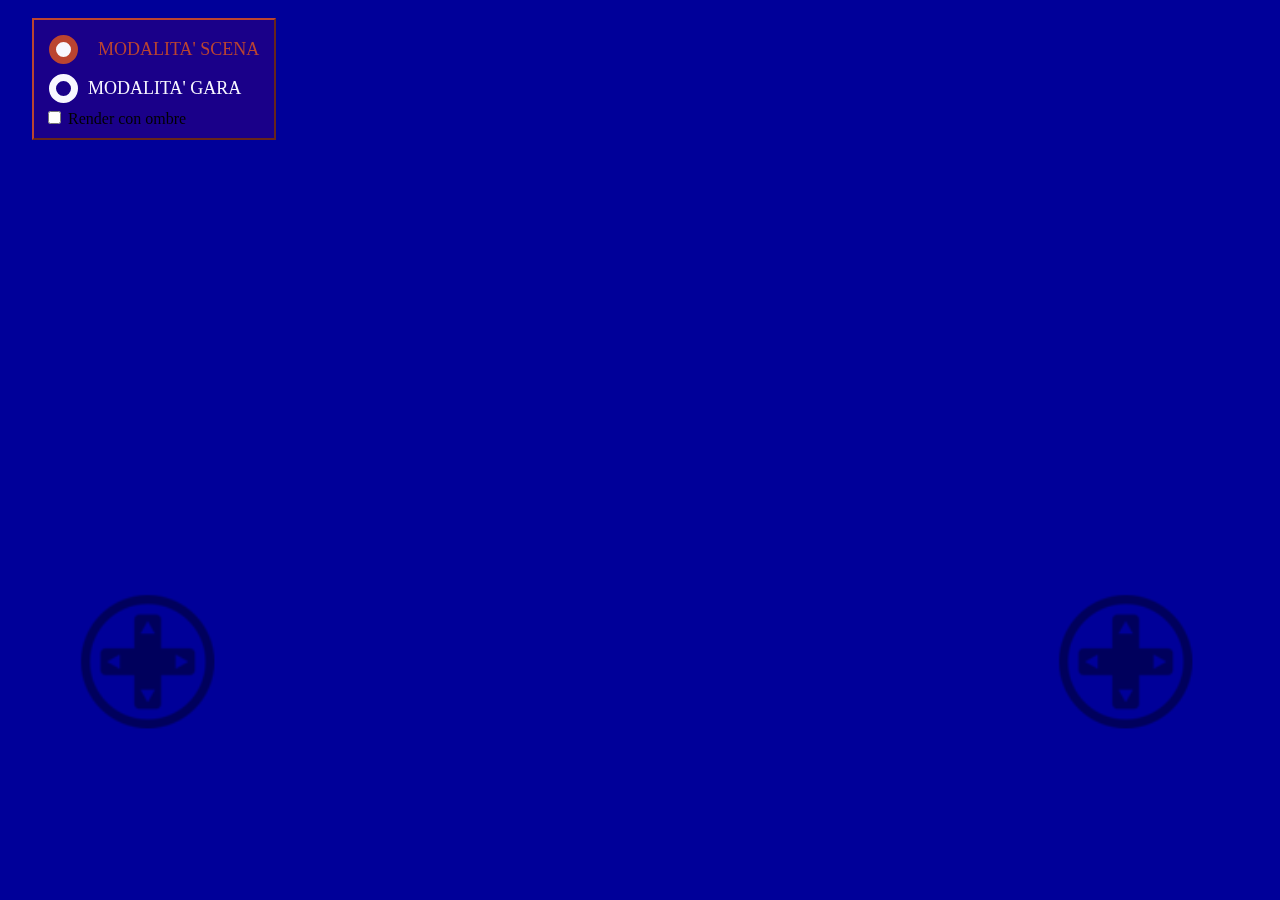
==== commit a2b50c4d: "Refactoring" ====
--- a/project/index.html
+++ b/project/index.html
@@ -11,512 +11,281 @@
         l'immagine verra' adattata rimpicciolendola
       -->
 
-      <!-- <link rel="stylesheet" href="./resources/webgl-tutorials.css"> </link> -->
 	  <link rel="stylesheet" href="./resources/myStyle.css"> </link>
-          
-      <style>
-	  body {
-			background: #dddddd;
-		}
-		#mainCanvas {
-			margin: 10px;
-			padding: 10px;
-			width: 100vw;		/*Per visualizzare la mainCanvas al 100% della grandezza dello schermo*/
-			height: 100vh;
-			display: block;
-			background: #ffffff;
-			z-index : 1;
-		}
-		.container {  /*to manage text on canvas and webgl */
-		  position: relative;
-		  z-index: 2;
-		}
-		#text {. /*to manage text on canvas and webgl */
-		  background-color: transparent;  /* needed because we setcanvas bg color to white */
-		  position: absolute;
-		  left: 100px;
-		  top: 10px;
-		  z-index: 10;
-		}
-		<!-- canvas { -->
-			<!-- background-color: #fff; -->
-			<!-- border: 2px solid blue; -->
-		<!-- } -->
-      </style>
    </head>
    
 <body>
-  <p> </p>
-  <button id = "Button1">Increase D</button>
-  <button id = "Button2">Decrease D</button>
-  <button id = "Button3">Increase Zm</button>
-  <button id = "Button4">Decrease Zm</button>
-  <button id = "Button5">Increase fov</button>
-  <button id = "Button6">Decrease fov</button>
-  <p> </p>
-	
-	<canvas width="600" height="600" id="mainCanvas"></canvas>
-<div class="container">	
-	<!-- to manage text on canvas and webgl -->
-	<canvas width="600" height="200" id="text"></canvas>
-	<canvas width="150" height="200" id="touchCanvas1"></canvas>
-	<canvas width="150" height="200" id="touchCanvas2"></canvas>
-	<div id="uiContainer">
-	  <div id="ui">
-		<div id="cameraSensibility"></div>
-	  </div>
-	</div>
-	<div class="radioContainer">
-		<ul class="list">
-			<li class="list__item">
-				<input type="radio" class="radio-btn" name="modalita" id="scena" value="scena" checked onclick="changeMod(this)"/>
-				<label for="scena" class="label">Modalita' scena</label>
-			</li>
-			
-			<li class="list__item">
-				<input type="radio" class="radio-btn" name="modalita" id="gara" value="gara" onclick="changeMod(this)"/>
-				<label for="gara" class="label">Modalita' gara</label>
-			</li>
-		</ul>
-		<div id = "sceltaVisuale" hidden>
+	
+<div id="mainContainer">	
+	<canvas width="900" height="200" id="text">Your browser does not support canvas</canvas>
+	<canvas width="1200" height="600" id="mainCanvas"></canvas>
+</div>
+<div id="touchCanvasContainer">
+		<canvas width="200" height="200" id="touchCanvas1"></canvas>
+		<canvas width="200" height="200" id="touchCanvas2"></canvas>
+</div>
+
+<div id="uiContainer">
+		<div class="radioContainer">
 			<ul class="list">
 				<li class="list__item">
-					<input type="radio" class="radio-btn" name="visuale" id="spingitore" value="spingitore" checked onclick="changeVisual(this)"/>
-					<label for="spingitore" class="label">Visuale spingitore</label>
+					<input type="radio" class="radio-btn" name="modalita" id="scena" value="scena" checked onclick="changeMod(this)"/>
+					<label for="scena" class="label">Modalita' scena</label>
 				</li>
+				
 				<li class="list__item">
-					<input type="radio" class="radio-btn" name="visuale" id="alto" value="alto" onclick="changeVisual(this)"/>
-					<label for="alto" class="label">Visuale dall'alto</label>
+					<input type="radio" class="radio-btn" name="modalita" id="gara" value="gara" onclick="changeMod(this)"/>
+					<label for="gara" class="label">Modalita' gara</label>
 				</li>
-		</ul>
+			</ul>
+			<div id = "sceltaVisuale" hidden>
+				<ul class="list">
+					<li class="list__item">
+						<input type="radio" class="radio-btn" name="visuale" id="spingitore" value="spingitore" checked onclick="changeVisual(this)"/>
+						<label for="spingitore" class="label">Visuale spingitore</label>
+					</li>
+					<li class="list__item">
+						<input type="radio" class="radio-btn" name="visuale" id="alto" value="alto" onclick="changeVisual(this)"/>
+						<label for="alto" class="label">Visuale dall'alto</label>
+					</li>
+			</ul>
+			</div>
 		</div>
-	</div>
+		<div id="cameraSensibility"></div>
+		<div id="shadowOpt">
+			<input type="checkbox" id="shadowCheckBox" name="shadow" value="shadow" onclick="activeShadow(this)">
+			<label for="shadowCheckBox">Render con ombre</label>
+		</div>
+
 </div>
 	
 
-<script id="vertex-shader" type="not-javascript">
-attribute vec3 position;
-uniform mat4 Pmatrix;
-uniform mat4 Vmatrix;
-uniform mat4 Mmatrix;
-attribute vec3 color;//the color of the point
-varying vec3 vColor;
-void main(void) { //pre-built function
-  gl_Position = Pmatrix*Vmatrix*Mmatrix*vec4(position, 1.);
-  vColor=color;
-}
-</script>
-
-<script id="fragment-shader" type="not-javascript">
-precision mediump float;
-varying vec3 vColor;
-void main(void) {
-  gl_FragColor = vec4(vColor, 1.);
-}
-</script>
-
+<script type="text/javascript" src="resources/jquery-3.5.1.js"></script>
 <script type="text/javascript" src="resources/webgl-utils.js"></script>
+<script type="text/javascript" src="resources/webgl-lessons-ui.js"></script>
 <script type="text/javascript" src="resources/m4.js"></script>
+<script type="text/javascript" src="resources/subdiv.js"></script>
+<script type="text/javascript" src="resources/glm_light_plus.js"></script>
 <script type="text/javascript" src="resources/camera-utils.js"></script>
-<script type="text/javascript" src="resources/touchpad.js"></script>
-<script type="text/javascript" src="resources/webgl-lessons-ui.js"></script>
-<script type="text/javascript" src="resources/subdiv.js"></script>
-<script type="text/javascript" src="resources/glm_light.js"></script>
-<script type="text/javascript" src="resources/obj-mesh-loading.js"></script>
-<script type="text/javascript" src="resources/jquery-3.5.1.js"></script>
-<script type="text/javascript" src="shaders/shaders.js"></script>
-<script src="carrera.js"></script>
-
+<script type="text/javascript" src="resources/interaction.js"></script>
+<script type="text/javascript" src="resources/obj-mesh.js"></script>
+<script type="text/javascript" src="resources/shadow.js"></script>
+<script type="text/javascript" src="resources/carrera.js"></script>
+<script type="text/javascript" src="shaders.js"></script>
 <script>
 
-function changeMod(radioButton){
-	if(radioButton.value == "scena"){
-		modalitaGara = false;
-		initCamera();
-		touchCanvas2.addEventListener("mousedown", doMouseDown); 
-		touchCanvas2.addEventListener("mouseup", doMouseUp);
-		touchCanvas2.addEventListener("mousemove", doMouseMove2);
-		document.getElementById("sceltaVisuale").hidden = true;
-		document.getElementById('touchCanvas2').hidden = false;
-	}
-	else{
-		modalitaGara = true;
-		//nascondo e disabilito la canvas di rotazione visuale che non serve
-		document.getElementById('touchCanvas2').hidden = true;
-		touchCanvas2.removeEventListener("mousedown", doMouseDown); 
-		touchCanvas2.removeEventListener("mouseup", doMouseUp);
-		touchCanvas2.removeEventListener("mousemove", doMouseMove2);
-		document.getElementById("sceltaVisuale").hidden = false;
-	}
-}
-
-var visual = "spingitore";
-
-function changeVisual(radioButton){
-	if(radioButton.value == "spingitore")
-		visual = "spingitore";
-	else
-		visual = "alto";
-}
-
-function isPowerOf2(value) {
-  return (value & (value - 1)) == 0;		//Working with binary arithmetic
-}
-
-
-var canvas,gl,textCanvas,ctx;
-
-
-
-/*============= Creating a canvas ======================*/ //Creiamo 2 canvas, 1 per il testo e una per la macchina
-canvas = document.getElementById('mainCanvas');
-gl = canvas.getContext('webgl');
-if(!gl){
-	alert("Your browser does not support WebGL!");
-}
-//to manage text on canvas and webgl
-// look up the text canvas.
-textCanvas = document.getElementById("text");
-// make a 2D context for it
-ctx = textCanvas.getContext("2d");
-
-
-
-//Creo le 2 canvas per la gestione del touch*/
-var touchCanvas1 = document.getElementById('touchCanvas1');
-var ctxTouchCanvas1 = touchCanvas1.getContext("2d");
-touchCanvas1.width = 200;
-touchCanvas1.height = 200;
-ctxTouchCanvas1.globalAlpha = 0.4;
-ctxTouchCanvas1.fillStyle = "grey";
-
-var touchCanvas2 = document.getElementById('touchCanvas2');
-var ctxTouchCanvas2 = touchCanvas2.getContext("2d");
-touchCanvas2.width = 200;
-touchCanvas2.height = 200;
-ctxTouchCanvas2.globalAlpha = 0.4;
-ctxTouchCanvas2.fillStyle = "grey";
-
-// Create an image object. This is not attached to the DOM and is not part of the page.
-var cursorImg = new Image();
-
-      cursorImg.onload = function() {
-         ctxTouchCanvas1.drawImage(cursorImg, -5, -5, 200, 200);
-		 ctxTouchCanvas2.drawImage(cursorImg, -5, -5, 200, 200);
-     };
-// Now set the source of the image that we want to load
-cursorImg.src = "./data/controller.png";
-	  
-
-//CREATE THE UI
-webglLessonsUI.setupSlider("#cameraSensibility", {value: 3, slide: updateCameraSensibility, min: 1, max: 10, step: 1});
-
-/******* CARICO LE TEXTURE ********/
-// Texture della Fotocamera
-var fotocameraTexture = gl.createTexture();
-gl.bindTexture(gl.TEXTURE_2D, fotocameraTexture);
- 
-// Fill the texture with a 1x1 blue pixel.
-gl.texImage2D(gl.TEXTURE_2D, 0, gl.RGBA, 1, 1, 0, gl.RGBA, gl.UNSIGNED_BYTE,
-			  new Uint8Array([0, 0, 255, 255]));
-
-// Asynchronously load an image
-var fotocameraTextureImage = new Image();
-fotocameraTextureImage.src = "data/fotocameraTexture.jpg";
-fotocameraTextureImage.addEventListener('load', function() {
-	  // Now that the image has loaded make copy it to the texture.
-	  gl.bindTexture(gl.TEXTURE_2D, fotocameraTexture);
-	  gl.texImage2D(gl.TEXTURE_2D, 0, gl.RGBA, gl.RGBA,gl.UNSIGNED_BYTE, fotocameraTextureImage);
-	  gl.generateMipmap(gl.TEXTURE_2D);
-	  
-	  // Check if the image is a power of 2 in both dimensions.
-	  if (isPowerOf2(fotocameraTextureImage.width) && isPowerOf2(fotocameraTextureImage.height)) {
-		 // Yes, it's a power of 2. Generate mips.
-		 gl.generateMipmap(gl.TEXTURE_2D);
-	  } else {
-		 // No, it's not a power of 2. Turn off mips and set wrapping to clamp to edge
-		 gl.texParameteri(gl.TEXTURE_2D, gl.TEXTURE_WRAP_S, gl.CLAMP_TO_EDGE);
-		 gl.texParameteri(gl.TEXTURE_2D, gl.TEXTURE_WRAP_T, gl.CLAMP_TO_EDGE);
-		 gl.texParameteri(gl.TEXTURE_2D, gl.TEXTURE_MIN_FILTER, gl.LINEAR);
-	  } 
-});
-
-// Texture del cartello stradale
-var highwaySignTexture = gl.createTexture();
-gl.bindTexture(gl.TEXTURE_2D, highwaySignTexture);
- 
-// Fill the texture with a 1x1 blue pixel.
-gl.texImage2D(gl.TEXTURE_2D, 0, gl.RGBA, 1, 1, 0, gl.RGBA, gl.UNSIGNED_BYTE,
-			  new Uint8Array([0, 0, 255, 255]));
-
-// Asynchronously load an image
-var highwaySignTextureImage = new Image();
-highwaySignTextureImage.src = "data/highwaySignTexture.jpg";
-highwaySignTextureImage.addEventListener('load', function() {
-	  // Now that the image has loaded make copy it to the texture.
-	  gl.bindTexture(gl.TEXTURE_2D, highwaySignTexture);
-	  gl.texImage2D(gl.TEXTURE_2D, 0, gl.RGBA, gl.RGBA,gl.UNSIGNED_BYTE, highwaySignTextureImage);
-	  gl.generateMipmap(gl.TEXTURE_2D);
-	  
-	  // Check if the image is a power of 2 in both dimensions.
-	  if (isPowerOf2(highwaySignTextureImage.width) && isPowerOf2(highwaySignTextureImage.height)) {
-		 // Yes, it's a power of 2. Generate mips.
-		 gl.generateMipmap(gl.TEXTURE_2D);
-	  } else {
-		 // No, it's not a power of 2. Turn off mips and set wrapping to clamp to edge
-		 gl.texParameteri(gl.TEXTURE_2D, gl.TEXTURE_WRAP_S, gl.CLAMP_TO_EDGE);
-		 gl.texParameteri(gl.TEXTURE_2D, gl.TEXTURE_WRAP_T, gl.CLAMP_TO_EDGE);
-		 gl.texParameteri(gl.TEXTURE_2D, gl.TEXTURE_MIN_FILTER, gl.LINEAR);
-	  } 
-});
-
-// Texture della Carrera
-var carreraTexture = gl.createTexture();
-gl.bindTexture(gl.TEXTURE_2D, carreraTexture);
- 
-// Fill the texture with a 1x1 blue pixel.
-gl.texImage2D(gl.TEXTURE_2D, 0, gl.RGBA, 1, 1, 0, gl.RGBA, gl.UNSIGNED_BYTE,
-			  new Uint8Array([0, 0, 255, 255]));
-
-// Asynchronously load an image
-var carreraTextureImage = new Image();
-//carreraTextureImage.src = "data/volpeTexture2.jpg";
-carreraTextureImage.src = "data/VolpeTexture3.jpg";
-carreraTextureImage.addEventListener('load', function() {
-	  // Now that the image has loaded make copy it to the texture.
-	  gl.bindTexture(gl.TEXTURE_2D, carreraTexture);
-	  gl.texImage2D(gl.TEXTURE_2D, 0, gl.RGBA, gl.RGBA,gl.UNSIGNED_BYTE, carreraTextureImage);
-	  //	gl.generateMipmap(gl.TEXTURE_2D);
-	  
-	  // Check if the image is a power of 2 in both dimensions.
-	  if (isPowerOf2(carreraTextureImage.width) && isPowerOf2(carreraTextureImage.height)) {
-		 // Yes, it's a power of 2. Generate mips.
-		 gl.generateMipmap(gl.TEXTURE_2D);
-	  } else {
-		 // No, it's not a power of 2. Turn off mips and set wrapping to clamp to edge
-		 gl.texParameteri(gl.TEXTURE_2D, gl.TEXTURE_WRAP_S, gl.CLAMP_TO_EDGE);
-		 gl.texParameteri(gl.TEXTURE_2D, gl.TEXTURE_WRAP_T, gl.CLAMP_TO_EDGE);
-		 gl.texParameteri(gl.TEXTURE_2D, gl.TEXTURE_MIN_FILTER, gl.LINEAR);
-	  } 
-});
-
-// Texture delle ruote
-var ruotaTexture = gl.createTexture();
-gl.bindTexture(gl.TEXTURE_2D, ruotaTexture);
- 
-// Fill the texture with a 1x1 blue pixel.
-gl.texImage2D(gl.TEXTURE_2D, 0, gl.RGBA, 1, 1, 0, gl.RGBA, gl.UNSIGNED_BYTE,
-			  new Uint8Array([0, 0, 255, 255]));
-
-// Asynchronously load an image
-var ruotaTextureImage = new Image();
-//carreraTextureImage.src = "data/volpeTexture2.jpg";
-ruotaTextureImage.src = "data/TextureRuote.jpg";
-ruotaTextureImage.addEventListener('load', function() {
-	  // Now that the image has loaded make copy it to the texture.
-	  gl.bindTexture(gl.TEXTURE_2D, ruotaTexture);
-	  gl.texImage2D(gl.TEXTURE_2D, 0, gl.RGBA, gl.RGBA,gl.UNSIGNED_BYTE, ruotaTextureImage);
-	  //	gl.generateMipmap(gl.TEXTURE_2D);
-	  
-	  // Check if the image is a power of 2 in both dimensions.
-	  if (isPowerOf2(ruotaTextureImage.width) && isPowerOf2(ruotaTextureImage.height)) {
-		 // Yes, it's a power of 2. Generate mips.
-		 gl.generateMipmap(gl.TEXTURE_2D);
-	  } else {
-		 // No, it's not a power of 2. Turn off mips and set wrapping to clamp to edge
-		 gl.texParameteri(gl.TEXTURE_2D, gl.TEXTURE_WRAP_S, gl.CLAMP_TO_EDGE);
-		 gl.texParameteri(gl.TEXTURE_2D, gl.TEXTURE_WRAP_T, gl.CLAMP_TO_EDGE);
-		 gl.texParameteri(gl.TEXTURE_2D, gl.TEXTURE_MIN_FILTER, gl.LINEAR);
-	  } 
-});
-
-// Texture della strada
-var stradaTexture = gl.createTexture();
-gl.bindTexture(gl.TEXTURE_2D, stradaTexture);
- 
-// Fill the texture with a 1x1 blue pixel.
-gl.texImage2D(gl.TEXTURE_2D, 0, gl.RGBA, 1, 1, 0, gl.RGBA, gl.UNSIGNED_BYTE,
-			  new Uint8Array([0, 0, 255, 255]));
-
-// Asynchronously load an image
-var stradaTextureImage = new Image();
-stradaTextureImage.src = "data/stradaTexture2.jpg";
-stradaTextureImage.addEventListener('load', function() {
-	  // Now that the image has loaded make copy it to the texture.
-	  gl.bindTexture(gl.TEXTURE_2D, stradaTexture);
-	  gl.texImage2D(gl.TEXTURE_2D, 0, gl.RGBA, gl.RGBA,gl.UNSIGNED_BYTE, stradaTextureImage);
-	  gl.generateMipmap(gl.TEXTURE_2D);
-	  
-	  // Check if the image is a power of 2 in both dimensions.
-	  if (isPowerOf2(stradaTextureImage.width) && isPowerOf2(stradaTextureImage.height)) {
-		 // Yes, it's a power of 2. Generate mips.
-		 gl.generateMipmap(gl.TEXTURE_2D);
-	  } else {
-		 // No, it's not a power of 2. Turn off mips and set wrapping to clamp to edge
-		 gl.texParameteri(gl.TEXTURE_2D, gl.TEXTURE_WRAP_S, gl.CLAMP_TO_EDGE);
-		 gl.texParameteri(gl.TEXTURE_2D, gl.TEXTURE_WRAP_T, gl.CLAMP_TO_EDGE);
-		 gl.texParameteri(gl.TEXTURE_2D, gl.TEXTURE_MIN_FILTER, gl.LINEAR);
-	  } 
-});
-
-/******* Variabili relative alla luce *******/
-var initial_LightPos = [5, 1, 0];
-var ambientLight = 0.6;
-var diffuseLight = 0.9;
-var specularLight = 1;	//Luce bianca
-/******* Creo i materiali ********/
+/*====================== DICHIARAZIONE DI VARIABILI ======================*/
+
+//Variabili canvas. Abbiamo 4 canvas (e altrettanti contesti): 1 per il testo, 1 per il contenuto principale e 2 per i gamepad di movimento
+var canvas, gl, textCanvas, ctx, touchCanvas1, ctxTouchCanvas1, touchCanvas2, ctxTouchCanvas2, cursorImg;
+
+//parametri di proiezione
+var aspect;
+var zmin = 1;
+var zmax = 200;
+var fov = 45;
+
+//Matrici
+var mo_matrix, proj_matrix, view_matrix, lightMmatrix;
+
+//Texture
+var fotocameraTexture, highwayLateralSignTexture, highwayCentralSignTexture, carreraTexture, ruotaTexture, stradaTexture;
+
+//Posizione iniziale della "fotocameraMesh"
+var fotocameraMeshPos = [-4, 1.5, -7];
+
+//Variabili relative alla luce
+var initial_LightPos = [17, 15, 17];
+var lightPos = initial_LightPos;
+var ambientLight = 0.8;
+var diffuseLight = 1;
+var specularLight = 0.85;
+
+//Materiali delle Mesh
 var defaultMaterial = {
 	name: "default",
-	ka: [0.8, 0.8, 0.8],
-	kd: [1, 1, 1],
-	ks: [0.840000, 0.840000, 0.840000],
-	shininessVal: 94.117647
+	ka: [0.55, 0.55, 0.70],
+	kd: [0.7, 0.7, 0.75],
+	ks: [0.180000, 0.180000, 0.180000],
+	shininessVal: 10.117647
 };
-
+var carMaterial = {
+	name: "carMaterial",
+	ka: [0.65, 0.65, 0.65],
+	kd: [0.99, 0.99, 0.99],
+	ks: [0.850000, 0.750000, 0.980000],
+	shininessVal: 10.117647
+};
 var rubyMaterial = {
 	name: "rubyMaterial",
 	ka: [0.1745, 0.01175, 0.01175],
 	kd: [0.61424, 0.04136, 0.04136],
-	ks: [0.727811, 0.626959, 0.626959],
-	shininessVal: 90
+	ks: [0.327811, 0.226959, 0.226959],
+	shininessVal: 28
 };	
-	
 var sunMaterial = {
 	name: "sunMaterial",
 	ka: [1, 1, 0],
-	kd: [0.5, 0.5, 0.5],
-	ks: [0.1, 0.1, 0.1],
-	shininessVal: 90
+	kd: [0.9, 0.9, 0],
+	ks: [1, 1, 0],
+	shininessVal: 1
 };	
-
 var roadMaterial = {
 	name: "roadMaterial",
-	ka: [0.25, 0.25, 0.25],
-	kd: [0.4, 0.4, 0.4],
-	ks: [0.774597, 0.774597, 0.774597],
-	shininessVal: 70.078431
-};	
-
-
-var fotocameraMeshPos = [-4, 2, 0];
-/***** INIT-CARICAMENTO MESH *****/
-function init(){
+	ka: [0.45, 0.35, 0.35],
+	kd: [0.7, 0.7, 0.7],
+	ks: [0.474597, 0.474597, 0.474597],
+	shininessVal: 50.078431
+};
+
+//Variabili di interazione con la camera
+var cameraInteraction = {
+	moveForward: false, moveBackward: false, moveLeft: false, moveRight: false, moveUp: false, moveDown: false, rotateRight: false, rotateLeft: false, rotateUp: false, rotateDown: false
+}
+var modalitaGara = false;
+var fineCorsa_inc = 0.6;
+var lastFacingFrame = 0; // the last frame's value of facing	
+
+//Variabili necessarie per il disegno ombre
+var shadow_frame_buffer, lightViewMatrix;
+
+
+/*====================== FUNZIONI DI CARICAMENTO IMMAGINI ======================*/
+function isPowerOf2(value) {
+  return (value & (value - 1)) == 0;		//Working with binary arithmetic
+}
+
+function loadImageAndCreateTexture(imageSrc){
+	var texture = gl.createTexture();
+	gl.bindTexture(gl.TEXTURE_2D, texture);
+	 
+	// Fill the texture with a 1x1 blue pixel.
+	gl.texImage2D(gl.TEXTURE_2D, 0, gl.RGBA, 1, 1, 0, gl.RGBA, gl.UNSIGNED_BYTE,
+				  new Uint8Array([0, 0, 255, 255]));
+
+	// Asynchronously load an image
+	var textureImage = new Image();
+	textureImage.src = imageSrc;
+	textureImage.addEventListener('load', function() {
+		  // Now that the image has loaded make copy it to the texture.
+		  gl.bindTexture(gl.TEXTURE_2D, texture);
+		  gl.texImage2D(gl.TEXTURE_2D, 0, gl.RGBA, gl.RGBA,gl.UNSIGNED_BYTE, textureImage);
+		  
+		  // Check if the image is a power of 2 in both dimensions.
+		  if (isPowerOf2(textureImage.width) && isPowerOf2(textureImage.height)) {
+			 // Yes, it's a power of 2. Generate mips.
+			 gl.generateMipmap(gl.TEXTURE_2D);
+		  } else {
+			 // No, it's not a power of 2. Turn off mips and set wrapping to clamp to edge
+			 gl.texParameteri(gl.TEXTURE_2D, gl.TEXTURE_WRAP_S, gl.CLAMP_TO_EDGE);
+			 gl.texParameteri(gl.TEXTURE_2D, gl.TEXTURE_WRAP_T, gl.CLAMP_TO_EDGE);
+			 gl.texParameteri(gl.TEXTURE_2D, gl.TEXTURE_MIN_FILTER, gl.LINEAR);
+			 gl.texParameteri(gl.TEXTURE_2D, gl.TEXTURE_MAG_FILTER, gl.LINEAR);
+		  } 
+	});
+	return texture;
+}
+
+/*====================== INIT ======================*/
+
+function init(){	
+	/********* CREAZIONE DELLE CANVAS *********/
+	canvas = document.getElementById('mainCanvas');
+	gl = canvas.getContext('webgl');
+	if(!gl){
+		alert("Your browser does not support WebGL!");
+	}
+
+	//Canvas per il titolo
+	textCanvas = document.getElementById("text");
+	// make a 2D context for it
+	ctx = textCanvas.getContext("2d");
+
+	//Creo le 2 canvas per la gestione del touch*/
+	touchCanvas1 = document.getElementById('touchCanvas1');
+	ctxTouchCanvas1 = touchCanvas1.getContext("2d");
+	touchCanvas1.width = 200;
+	touchCanvas1.height = 200;
+	ctxTouchCanvas1.globalAlpha = 0.4;
+	ctxTouchCanvas1.fillStyle = "grey";
+	touchCanvas2 = document.getElementById('touchCanvas2');
+	ctxTouchCanvas2 = touchCanvas2.getContext("2d");
+	touchCanvas2.width = 200;
+	touchCanvas2.height = 200;
+	ctxTouchCanvas2.globalAlpha = 0.4;
+	ctxTouchCanvas2.fillStyle = "grey";
+	// Disegno il gamepad sulle due canvas per la gestione del touch
+	cursorImg = new Image();
+		  cursorImg.onload = function() {
+			 ctxTouchCanvas1.drawImage(cursorImg, -5, -5, 200, 200);
+			 ctxTouchCanvas2.drawImage(cursorImg, -5, -5, 200, 200);
+		 };
+	// Now set the source of the image that we want to load
+	cursorImg.src = "./data/controller.png";
+	
+	//Creo il cameraSensibility setUp slider
+	webglLessonsUI.setupSlider("#cameraSensibility", {value: 3, slide: updateCameraSensibility, min: 1, max: 10, step: 1});
+	
+	/********* CARICAMENTO E CREAZIONE DELLE TEXTURE *********/
+	// Texture della Fotocamera
+	fotocameraTexture = loadImageAndCreateTexture("data/fotocameraTexture.jpg");
+	// Texture dei cartelli stradali laterali
+	highwayLateralSignTexture = loadImageAndCreateTexture("data/highwaySignTexture.jpg");
+	// Texture del cartello stradale centrale
+	highwayCentralSignTexture = loadImageAndCreateTexture("data/highwaySignTexture2.jpg");
+	// Texture della Carrera
+	carreraTexture = loadImageAndCreateTexture("data/VolpeTexture.jpg");
+	// Texture delle ruote
+	ruotaTexture = loadImageAndCreateTexture("data/TextureRuote.jpg");
+	// Texture della strada
+	stradaTexture = loadImageAndCreateTexture("data/stradaTexture.jpg");
+	
+	/******** CARICAMENTO ASINCRONO DELLE MESH ********/
 	mo_matrix = m4.identity();
-	/*Carico tutte le mesh della scena in modo asincrono*/
-
 	//Carico la Mesh Carrera
-	loadMeshObj(1, ["carreraMesh"], "./data/carreraCenteredNoRuoteTextured.obj", [mo_matrix], defaultMaterial, carreraTexture);
+	loadMeshObj(1, ["carreraMesh"], "./data/carreraCenteredNoRuoteTextured.obj", [mo_matrix], carMaterial, carreraTexture);
 	//Carico le ruote
 	var ruotaAD_mo_matrix = m4.translate(mo_matrix, 0.53, 0.10704, -0.79903);
 	var ruotaPD_mo_matrix = m4.translate(mo_matrix, 0.53, 0.11194, 0.69066);
-	loadMeshObj(2, ["ruotaADMesh", "ruotaPDMesh"], "./data/ruotaBlackTextured-R.obj", [ruotaAD_mo_matrix, ruotaPD_mo_matrix], defaultMaterial, ruotaTexture);
+	loadMeshObj(2, ["ruotaADMesh", "ruotaPDMesh"], "./data/ruotaBlackTextured-R.obj", [ruotaAD_mo_matrix, ruotaPD_mo_matrix], carMaterial, ruotaTexture);
 	var ruotaAS_mo_matrix = m4.translate(mo_matrix, -0.53, 0.10704, -0.79903);
 	var ruotaPS_mo_matrix = m4.translate(mo_matrix, -0.53, 0.11194, 0.69066);
-	loadMeshObj(2, ["ruotaASMesh", "ruotaPSMesh"], "./data/ruotaBlackTextured-L.obj", [ruotaAS_mo_matrix, ruotaPS_mo_matrix], defaultMaterial, ruotaTexture);
+	loadMeshObj(2, ["ruotaASMesh", "ruotaPSMesh"], "./data/ruotaBlackTextured-L.obj", [ruotaAS_mo_matrix, ruotaPS_mo_matrix], carMaterial, ruotaTexture);
 	
 	//Carico la mesh fotocamera
 	var fotocamera_mo_matrix = m4.lookAt(fotocameraMeshPos, [0,0,0], [0,1,0]);
-	loadMeshObj(1, ["fotocameraMesh"], "./data/fotocamera1.obj", [fotocamera_mo_matrix], defaultMaterial, fotocameraTexture);
+	loadMeshObj(1, ["fotocameraMesh"], "./data/fotocameraTextured.obj", [fotocamera_mo_matrix], defaultMaterial, fotocameraTexture);
 	
 	//Carico la mesh highwaySign
-	var highwaySign_mo_matrix = m4.scale(mo_matrix, 0.5, 0.5, 0.5);
-	highwaySign_mo_matrix = m4.translate(highwaySign_mo_matrix, 0, -0.30, -15);	//H è l'altezza del piano stradale
-	loadMeshObj(1, ["highwaySignMesh"], "./data/highwaySignTextured.obj", [highwaySign_mo_matrix], rubyMaterial, highwaySignTexture);
-	//...QUI Carico eventuali altre mesh della scena...
+	var highwaySign_mo_matrix = m4.translate(mo_matrix, 0, -0.15, -12);
+	loadMeshObj(1, ["highwaySignStructure"], "./data/highwaySignStructure.obj", [highwaySign_mo_matrix], defaultMaterial, null);
+	loadMeshObj(1, ["centralSignTextured"], "./data/centralSignTextured.obj", [highwaySign_mo_matrix], defaultMaterial, highwayCentralSignTexture);
+	loadMeshObj(1, ["lateralSignTextured"], "./data/lateralSignTextured.obj", [highwaySign_mo_matrix], defaultMaterial, highwayLateralSignTexture);
 	
 	//Carico la mesh Sole
-	var sun_mo_matrix = m4.translate(mo_matrix, initial_LightPos[0], initial_LightPos[1], initial_LightPos[2]);
+	var sun_mo_matrix = m4.scale(m4.translate(mo_matrix, initial_LightPos[0]+2, initial_LightPos[1]+2, initial_LightPos[2]+2), 3, 3, 3);
 	loadMeshObj(1, ["soleMesh"], "./data/sun.obj", [sun_mo_matrix], sunMaterial, null);
 	
 	//Carico la mesh strada
-	var strada_mo_matrix = 	m4.translate(mo_matrix, 0, -0.30, 0);
-	loadMeshObj(1, ["stradaMesh"], "./data/strada1.obj", [strada_mo_matrix], roadMaterial, stradaTexture);
-}
-
-
-//definizione parametri iniziali
-var aspect;
-var zmin = 1;
-var zmax = 100;
-var fov = 40;
-
-var THETA=degToRad(50), PHI=degToRad(30);
-var D = 7;
-
-var drag;
-
-//var mozzo_step=degToRad(15);
-//var mozzo = 0;
-var mo_matrix, mo_matrix1;
-
-
-/*========== Defining and storing the geometry ==========*/
-
-
-//usa libreria webgl-utils.js
-initPrograms();
-
-
-
-
-/*================= Mouse events ======================*/
-var mouseDown=function(e) {
-    drag=true;
-    old_x=e.pageX, old_y=e.pageY;
-    e.preventDefault();
-    return false;
-};
-
-var mouseUp=function(e){
-   drag=false;
-};
-
-var mouseMove=function(e) {
-if (!drag) return false;
-dX=-(e.pageX-old_x)*2*Math.PI/canvas.width;
-dY=-(e.pageY-old_y)*2*Math.PI/canvas.height;
-//console.log('stampa',dX,dY);
-THETA+=dX;
-PHI+=dY;
-old_x=e.pageX, old_y=e.pageY;
-e.preventDefault();
-render();
-};
-
-
-document.getElementById("Button1").onclick = function(){D *= 1.1};
-document.getElementById("Button2").onclick = function(){D *= 0.9};
-document.getElementById("Button3").onclick = function(){zmin  *= 1.1; zmax *= 1.1};
-document.getElementById("Button4").onclick = function(){zmin *= 0.9; zmax *= 0.9};
-document.getElementById("Button5").onclick = function(){fov  *= 1.1; fov *= 1.1};
-document.getElementById("Button6").onclick = function(){fov *= 0.9; fov *= 0.9};
-
-canvas.onmousedown=mouseDown;
-canvas.onmouseup=mouseUp;
-canvas.mouseout=mouseUp;
-canvas.onmousemove=mouseMove;
-window.addEventListener('keydown', doKeyDown, true);
-window.addEventListener('keyup', doKeyUp, true);
-
-
-
+	var strada_mo_matrix = 	m4.translate(mo_matrix, 0, -0.15, 0);
+	loadMeshObj(1, ["stradaMesh"], "./data/stradaTextured.obj", [strada_mo_matrix], roadMaterial, stradaTexture);
+	
+	//Carico la mesh piano e la casa
+	loadMeshObj(1, ["pianoMesh"], "./data/plane.obj", [strada_mo_matrix], roadMaterial, null);
+	loadMeshObj(1, ["casaMesh"], "./data/casa.obj", [strada_mo_matrix], rubyMaterial, null);
+
+	/******** Controllo la disponibilità, per la versione di WebGL che sta eseguendo, a fare il render con le ombre ********/
+	if(isShadowAvailable()){
+		shadow_frame_buffer = _createFrameBufferObject(gl, 2048, 2048);
+	} else{
+		document.getElementById("shadowCheckBox").disabled = true;
+	}		
+}
 
 function degToRad(d) {
    return d * Math.PI / 180;
 }
 
-/*=================== Drawing =================== */
-
-/* */
-var modalitaGara = false;
-/*CAMERA INTERACTION*/
-var cameraInteraction = {
-	moveForward: false, moveBackward: false, moveLeft: false, moveRight: false, moveUp: false, moveDown: false, rotateRight: false, rotateLeft: false, rotateUp: false, rotateDown: false
-}
-
-fineCorsa_inc = 0.6;
-var movim_testa = 0.05;
-var lastFacingFrame = 0; // the last frame's value of facing
 function moveCamera(){
 		if (cameraInteraction.moveForward) {
 			moveForwardCameraPos(0.01+cameraSensibility);
@@ -553,8 +322,7 @@
 		}
 		if(cameraInteraction.rotateDown){
 			rotateTargetUp(degToRad(-5.5*cameraSensibility-0.5));
-		}
-		
+		}	
 		if(modalitaGara){
 			if(lancioCarrera == false){	//Qui sto pilotando la carrera, quindi aggiorno il target e la posizione camera in base al movimento della carrera
 				if(visual == "spingitore"){ //Visuale spingitore
@@ -566,21 +334,6 @@
 					target = [px-5*Math.sin(degToRad(facing)), 0, pz-5*Math.cos(degToRad(facing))];
 					realign();
 				}
-				<!-- //Simulare il movimento della testa del corridore?! -->
-				<!-- if(key[0] == true){ -->
-					<!-- if (movim_testa <= 0.05 && movim_testa>-0) -->
-						<!-- movim_testa -= 0.01; -->
-					<!-- else -->
-					<!-- up = [movim_testa, 1, 0]; 	 -->
-				<!-- } -->
-				<!-- targetAngleUpdate = facing - lastFacingFrame; -->
-				<!-- camera_pos = m4.transformPoint(m4.axisRotation([0,1,0], -0.01*facing), camera_pos); -->
-				<!-- realign(); -->
-				<!-- console.log(camera_pos); -->
-				<!-- rotateTargetRight(0.01*facing); -->
-				<!-- moveForwardTarget(m4.distance([px,py,pz], [0,0,0]));				 -->
-				<!-- moveForwardCameraPos(m4.distance([px,py,pz], [0,0,0])); -->
-				<!-- lastFacingFrame = facing; -->
 			}else{ //Ho lanciato la macchinina quindi fermo gradualmente la camera (che simula lo spingitore che ha finito di spingere e smette di correre) 
 				camera_pos = [camera_pos[0] - fineCorsa_inc*Math.sin(degToRad(facing)), camera_pos[1], camera_pos[2] - fineCorsa_inc*Math.cos(degToRad(facing))];
 				fineCorsa_inc *= 0.96;
@@ -589,281 +342,109 @@
 		}
 }
 
-/*Qui metto il codice che voglio venga eseguito una volta sola quando premo la SpaceBar in modalità gara*/
-function lancio(){
-	lancioCarrera = true;
-	incVelocitaLancio = true;
-}
-
-function doKeyDown(e){
-         //====================
-         // THE W KEY
-         //====================
-         if (e.keyCode == 87) {
-			if(!modalitaGara)
-				cameraInteraction.moveForward = true;
-			else
-				key[0]=true;
-		}
-		 
-         //====================
-         // THE S KEY
-         //====================
-         if (e.keyCode == 83) {
-			if(!modalitaGara)
-				cameraInteraction.moveBackward = true;
-			else
-				key[2]=true;
-		}
-         //====================
-         // THE A KEY
-         //====================
-         if (e.keyCode == 65) {
-			if(!modalitaGara)
-				cameraInteraction.moveLeft = true;
-			else
-				key[1]=true;
-		}
-         //====================
-         // THE D KEY
-         //====================
-         if (e.keyCode == 68) {
-			if(!modalitaGara)
-				cameraInteraction.moveRight = true;
-			else
-				key[3]=true;
-		}
-		// RIGHT ARROW
-		if (e.keyCode == 39){
-			if(!modalitaGara)
-				cameraInteraction.rotateRight = true;
-		}
-		// LEFT ARROW
-		if (e.keyCode == 37){
-			if(!modalitaGara)
-				cameraInteraction.rotateLeft = true;
-		}
-		// UP ARROW
-		if (e.keyCode == 38){
-			if(!modalitaGara)
-				cameraInteraction.moveUp = true;
-		}
-		// DOWN ARROW
-		if (e.keyCode == 40){
-			if(!modalitaGara)
-				cameraInteraction.moveDown = true;
-		}
-		// NUM 8
-		if (e.keyCode == 104){
-			if(!modalitaGara)
-				cameraInteraction.rotateUp = true;
-		}
-		// NUM 5
-		if (e.keyCode == 101){
-			if(!modalitaGara)
-				cameraInteraction.rotateDown = true;
-		}
-		// SPACEBAR
-		if (e.keyCode == 32 && modalitaGara){
-			lancio();
-		}
-}
-
-
-function doKeyUp(e){
-         //====================
-         // THE W KEY
-         //====================
-         if (e.keyCode == 87) {
-			if(!modalitaGara)
-				cameraInteraction.moveForward = false;
-			else
-				key[0]=false;
-		}
-         //====================
-         // THE S KEY
-         //====================
-         if (e.keyCode == 83) {
-			if(!modalitaGara)
-				cameraInteraction.moveBackward = false;
-			else
-				key[2]=false;
-		}
-         //====================
-         // THE A KEY
-         //====================
-         if (e.keyCode == 65) {
-			if(!modalitaGara)
-				cameraInteraction.moveLeft = false;
-			else
-				key[1]=false;
-		}
-         //====================
-         // THE D KEY
-         //====================
-         if (e.keyCode == 68) {
-			if(!modalitaGara)
-				cameraInteraction.moveRight = false;
-			else
-				key[3]=false;
-		}
-		// RIGHT ARROW
-		if (e.keyCode == 39){
-			if(!modalitaGara)
-				cameraInteraction.rotateRight = false;
-		}
-		// LEFT ARROW
-		if (e.keyCode == 37){
-			if(!modalitaGara)
-				cameraInteraction.rotateLeft = false;
-		}
-		// UP ARROW
-		if (e.keyCode == 38){
-			if(!modalitaGara)
-				cameraInteraction.moveUp = false;
-		}
-		// DOWN ARROW
-		if (e.keyCode == 40){
-			if(!modalitaGara)
-				cameraInteraction.moveDown = false;
-		}
-		// NUM 8
-		if (e.keyCode == 104){
-			if(!modalitaGara)
-				cameraInteraction.rotateUp = false;
-		}
-		// NUM 5
-		if (e.keyCode == 101){
-			if(!modalitaGara)
-				cameraInteraction.rotateDown = false;
-		}
-}
-
-var cameraSensibility = 0.15;
-function updateCameraSensibility(event, ui){
-    cameraSensibility = 0.05*ui.value;
-}
-
-	console.log(canvas.width, canvas.height)
-	console.log(canvas.clientWidth, canvas.clientHeight);
-	console.log(gl.drawingBufferWidth, gl.drawingBufferHeight);
-var proj_matrix, view_matrix, lightMmatrix;
-
+
+/*=================== DRAWING =================== */
 
 var render=function() {
-
+	// ridimensiono la canvas, se serve, per adattarla alla dimensione della finestra browser.
 	webglUtils.resizeCanvasToDisplaySize(canvas);
+	// setto quindi la viewport alla dimensione della canvas e aggiorno l'aspect
 	gl.viewport(0.0, 0.0, canvas.width, canvas.height);
 	aspect = gl.canvas.clientWidth / gl.canvas.clientHeight;
 	
 	//set projection matrix
 	proj_matrix = m4.perspective(degToRad(fov), aspect, zmin, zmax);
 	//set view matrix
-	moveCamera();
-
-				  
+	moveCamera();				  
 	view_matrix = m4.inverse(m4.lookAt(camera_pos, target, up));
 
 	gl.enable(gl.DEPTH_TEST);
 	//gl.enable(gl.CULL_FACE);
 	//gl.depthFunc(gl.LEQUAL);
-	<!-- gl.clearColor(1.0, 1.0, 1.0, 1);	 -->
-	<!-- gl.clearColor(0.043, 0.074, 0.376, 1);	 -->
 	gl.clearColor(0.8235, 0.9137, 0.9764, 1);	//sky color
-	/*to manage text on canvas and webgl */
-	
-	// Clear the 2D canvas
-	//to manage text on canvas and webgl
-	ctx.clearRect(0, 0, ctx.canvas.width, ctx.canvas.height);
-	
-	
-	gl.clearDepth(1.0);
-	gl.clear(gl.COLOR_BUFFER_BIT | gl.DEPTH_BUFFER_BIT);		//Cancello sia il frame buffer che i depth buffer
-
-	
+	gl.clearDepth(1.0);	//Inizializzo il Depth Buffer
+	gl.clear(gl.COLOR_BUFFER_BIT | gl.DEPTH_BUFFER_BIT);		//Pulisco sia il color buffer che il depth buffer
+
+	
+	gl.useProgram(programList.lightTextureProgram);
+	//SETUP DEGLI UNIFORM costanti nell'uso del programma. Gli uniform infatti sono a livello di programma quindi se non cambiano posso settarli una volta sola.
+	gl.uniformMatrix4fv(lightTextureProgramLocs._Pmatrix, false, proj_matrix);
+	gl.uniformMatrix4fv(lightTextureProgramLocs._Vmatrix, false, view_matrix);
+	//Uniform relativi alla luce: Posso farli anche una sola volta fuori dalla drawLightTextureMesh?
+	gl.uniform3fv(lightTextureProgramLocs._lightPos, lightPos);
+	gl.uniform1f(lightTextureProgramLocs._ambientLight, ambientLight);
+	gl.uniform1f(lightTextureProgramLocs._diffuseLight, diffuseLight);
+	gl.uniform1f(lightTextureProgramLocs._specularLight, specularLight);
 	if(meshes.length >= 1){	//Per ogni oggetto Mesh dentro all'array meshes, lo disegno. NOTA: All'array meshes viene aggiunto un oggetto mesh solo una volta che quest'ultima è stata caricata completamente, correttamente e ha già creato i propri Buffer.	
 		for(var i=0; i<meshes.length; i++){
-			<!-- switch(meshes[i].meshName){ -->
-				<!-- case "fotocameraMesh": -->
-					<!-- gl.useProgram(programList.textureProgram); -->
-					<!-- drawFotocameraTexture(meshes[i]); -->
-					<!-- break; -->
-				<!-- case "highwaySignMesh": -->
-					<!-- gl.useProgram(programList.textureProgram); -->
-					<!-- drawHighwaySignTexture(meshes[i]); -->
-					<!-- break; -->
-				<!-- case "carreraMesh": -->
-					<!-- gl.useProgram(programList.textureProgram); -->
-					<!-- drawCarreraTexture(meshes[i]); -->
-					<!-- break; -->
-				<!-- case "ruotaADMesh": -->
-				<!-- case "ruotaPDMesh": -->
-					<!-- gl.useProgram(programList.textureProgram); -->
-					<!-- drawRightWheelTexture(meshes[i]); -->
-			<!-- break; -->
-			<!-- default: -->
-			<!-- gl.useProgram(programList.standardProgram); -->
-			<!-- drawMesh(meshes[i]); -->
-			<!-- } -->
-			gl.useProgram(programList.lightTextureProgram);
 			drawLightTextureMesh(meshes[i]);
 		}
 	}
-
-	//to manage text on canvas and webgl
-	  ctx.font = '18pt Calibri';
-	  ctx.fillStyle = 'green';
-	  ctx.fillText('Welcome to carrera Project', 90, 50);
-	
-
-	// window.requestAnimationFrame(render);
-}
-// render();
-
-//Per fare una prova di animazione senza andare a tempo, commentare quanto segue
-//e scommentare le:
-//window.requestAnimationFrame(render);
-//
-//render()
-//
+	//Clear the 2D "text canvas"
+	  ctx.clearRect(0, 0, ctx.canvas.width, ctx.canvas.height);
+	//and redraw
+	  ctx.font = '20pt Comic Sans MS';
+	  ctx.fillStyle = '#BB4430';
+	  ctx.textAlign = "center";
+	  ctx.fillText('CARRERA 3D WEB APP', ctx.canvas.width/2, ctx.canvas.height/4);
+
+}
+
+
 const FRAMES_PER_SECOND = 30;  // Valid values are 60,30,20,15,10...
 // set the mim time to render the next frame
 const FRAME_MIN_TIME = (1000/60) * (60 / FRAMES_PER_SECOND) - (1000/60) * 0.5;
 var lastFrameTime = 0;  // the last frame time
 
 function update(time){
-    if(time-lastFrameTime < FRAME_MIN_TIME){ //skip the frame if the call is too early
-		
+    if(time-lastFrameTime < FRAME_MIN_TIME){ //skip the frame if the call is too early		
 		lightPos = initial_LightPos;
 		if(!modalitaGara){
-			lightMmatrix = m4.yRotation(time*0.0008, lightMmatrix);
+			lightMmatrix = m4.yRotation(time*0.0004, lightMmatrix);
 			lightPos = m4.transformPoint(lightMmatrix, lightPos);
-		}
-		CarreraDoStep();
+		} else{	CarreraDoStep(); }
         window.requestAnimationFrame(update);
         return; // return as there is nothing to do
     }
     lastFrameTime = time; // remember the time of the rendered frame
     // render the frame
-    render();
+	if(shadowOpt){ 	
+		renderWithShadow();		//Definita in shadow.js!	
+	}else{
+		render();
+	}
     window.requestAnimationFrame(update); // get next frame
 }
 
 init();
+initPrograms();	//Inizializzo i programmi Shaders
 initCamera();
-CarreraInit();
+initCarrera();
 update(); // start animation
 window.requestAnimationFrame(update);
 
 
 window.onload = function setListener() {
-	touchCanvas1.addEventListener("mousedown", doMouseDown); 
+	touchCanvas1.addEventListener("mousedown", doMouseDown);
 	touchCanvas1.addEventListener("mouseup", doMouseUp);
 	touchCanvas1.addEventListener("mousemove", doMouseMove1);
-	touchCanvas2.addEventListener("mousedown", doMouseDown); 
+	touchCanvas2.addEventListener("mousedown", doMouseDown);
 	touchCanvas2.addEventListener("mouseup", doMouseUp);
 	touchCanvas2.addEventListener("mousemove", doMouseMove2);
-    window.addEventListener("mouseup", doMouseUp);
+    window.addEventListener("mouseup", doMouseUp);	
+	canvas.addEventListener("mousedown", lancio);	
+	/***** Riassocio gli stessi Listener anche ai relativi eventi touchscreen *****/
+	touchCanvas1.addEventListener("touchstart", doMouseDown); 	
+	touchCanvas1.addEventListener("touchend", doMouseUp);
+	touchCanvas1.addEventListener("touchmove", doMouseMove1);
+	touchCanvas2.addEventListener("touchstart", doMouseDown); 	
+	touchCanvas2.addEventListener("touchend", doMouseUp);
+	touchCanvas2.addEventListener("touchmove", doMouseMove2);
+	window.addEventListener("touchend", doMouseUp);
+	canvas.addEventListener("touchstart", lancio);
+
+	window.addEventListener('keydown', doKeyDown, true);
+	window.addEventListener('keyup', doKeyUp, true);
 }
 
          </script>
--- a/project/resources/myStyle.css
+++ b/project/resources/myStyle.css
@@ -1,67 +1,114 @@
 * {
-  box-sizing: border-box;
+box-sizing: border-box;
 }
 
 body {
-  background-color: #1B1B1E;
-  font-family: Roboto, sans-serif;
+	margin: 0;
 }
 
-.container {
-  display: flex;
-  justify-content: center;
-  align-items: center;
-  width: 960px;
-  min-height: 100vh;
-  margin: 0 auto;
+
+/************ DISPOSIZIONE DEGLI ELEMENTI NELLA PAGINA ************/
+#mainContainer{
+ display: flex;
+ flex-direction: column;
+ align-items: center;
+}
+#text { /*to manage text on canvas and webgl */
+  background-color: transparent;  /* needed because we setcanvas bg color to white */
+  position: absolute;
+  align: center;
+  z-index: 10;
+}
+#mainCanvas {			
+ background: #000099;
+ z-index : 1;
+ height: 100vh;		//NECESSARIO per il resize della canvas quando faccio resize della window;
+ width: 100vw;
 }
 
+#uiContainer{
+ position: absolute;
+ top: 2%;
+ left: 2.5%;
+ display: flex;
+ flex-direction: column;
+ z-index: 2;
+ padding: 10px 10px 10px 10px;
+ background-color: rgba(255, 0, 0, 0.1);
+ border: 2px outset rgb(187, 68, 48);
+}
+
+#touchCanvasContainer{
+	display: flex;
+	flex-direction: row;
+	justify-content: space-between;			
+}
+
+#touchCanvas1{
+	position: absolute;
+	left: 4%;
+	bottom: 15%;
+	z-index: 2;
+}
+#touchCanvas2 {
+	position: absolute;
+	right: 4%;
+	bottom: 15%;
+	z-index: 2;
+}
+
+
+/************ ABBELLIMENTO DEI RADIO BUTTON ************/
+
 .list {
-  flex: 0 80%;
+flex: 0 80%;
+list-style-type: none;
+margin: 0;
+padding: 0;
 }
 .list__item {
-  position: relative;
+position: relative;
 }
 .list__item:hover label {
-  color: #BB4430;
+color: #BB4430;
 }
 .list__item:hover .label::before {
-  border: 7px solid #BB4430;
-  margin-right: 30px;
+border: 7px solid #BB4430;
+margin-right: 20px;
 }
 
 .radio-btn {
-  position: absolute;
-  visibility: hidden;
+position: absolute;
+visibility: hidden;
 }
 .radio-btn:checked ~ .label {
-  color: #BB4430;
+color: #BB4430;
 }
 .radio-btn:checked ~ .label::before {
-  margin-right: 30px;
-  border: 7px solid #BB4430;
-  background: #F8F7FF;
+margin-right: 20px;
+border: 7px solid #BB4430;
+background: #F8F7FF;
 }
 
 .label {
-  display: flex;
-  align-items: center;
-  padding: 25px 0 25px 20px;
-  color: #F8F7FF;
-  font-size: 20px;
-  font-weight: 300;
-  text-transform: uppercase;
-  cursor: pointer;
-  transition: all 0.25s linear;
+display: flex;
+align-items: center;
+padding: 5px;
+color: #F8F7FF;
+font-size: 18px;
+font-weight: 200;
+text-transform: uppercase;
+cursor: pointer;
+transition: all 0.25s linear;
 }
 
 .label::before {
-  display: block;
-  content: '';
-  border: 7px solid #F8F7FF;
-  border-radius: 50%;
-  height: 18px;
-  width: 18px;
-  margin-right: 10px;
-  transition: all .25s linear;
+display: block;
+content: '';
+border: 7px solid #F8F7FF;
+border-radius: 50%;
+height: 15px;
+width: 15px;
+margin-right: 10px;
+transition: all .25s linear;
 }
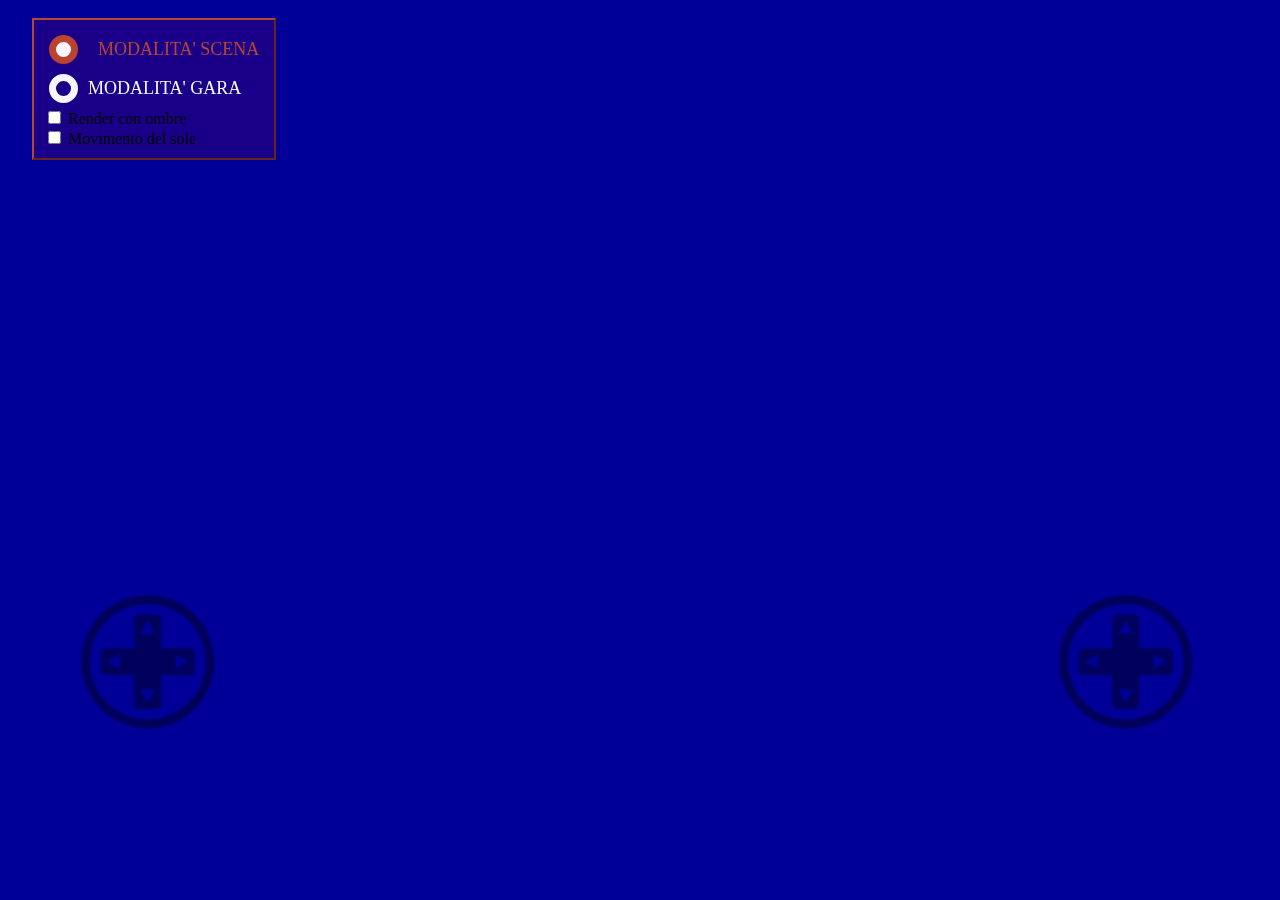
==== commit bf2dd3f3: "Add images3" ====
--- a/project/index.html
+++ b/project/index.html
@@ -56,6 +56,10 @@
 			<input type="checkbox" id="shadowCheckBox" name="shadow" value="shadow" onclick="activeShadow(this)">
 			<label for="shadowCheckBox">Render con ombre</label>
 		</div>
+		<div id="lightMoveOpt">
+			<input type="checkbox" id="lightCheckBox" name="light" value="light" onclick="activeLightMovement(this)">
+			<label for="lightCheckBox">Movimento del sole</label>
+		</div>
 
 </div>
 	
@@ -85,6 +89,9 @@
 var zmax = 200;
 var fov = 45;
 
+var viewParamsChanged = false;		//Variabile che indica la necessità di ricalcolare la matrice di vista.
+var newAspect;						//Variabile per controllare la la necessità di ricalcolare la matrice di proiezione.
+
 //Matrici
 var mo_matrix, proj_matrix, view_matrix, lightMmatrix;
 
@@ -95,8 +102,9 @@
 var fotocameraMeshPos = [-4, 1.5, -7];
 
 //Variabili relative alla luce
-var initial_LightPos = [17, 15, 17];
+var initial_LightPos = [19, 15, 19];
 var lightPos = initial_LightPos;
+var lightMoveOpt = false;
 var ambientLight = 0.8;
 var diffuseLight = 1;
 var specularLight = 0.85;
@@ -126,7 +134,7 @@
 var sunMaterial = {
 	name: "sunMaterial",
 	ka: [1, 1, 0],
-	kd: [0.9, 0.9, 0],
+	kd: [1, 1, 0.4],
 	ks: [1, 1, 0],
 	shininessVal: 1
 };	
@@ -175,10 +183,11 @@
 		  if (isPowerOf2(textureImage.width) && isPowerOf2(textureImage.height)) {
 			 // Yes, it's a power of 2. Generate mips.
 			 gl.generateMipmap(gl.TEXTURE_2D);
+			 gl.texParameteri(gl.TEXTURE_2D, gl.TEXTURE_MIN_FILTER, gl.LINEAR_MIPMAP_NEAREST	);
 		  } else {
 			 // No, it's not a power of 2. Turn off mips and set wrapping to clamp to edge
-			 gl.texParameteri(gl.TEXTURE_2D, gl.TEXTURE_WRAP_S, gl.CLAMP_TO_EDGE);
-			 gl.texParameteri(gl.TEXTURE_2D, gl.TEXTURE_WRAP_T, gl.CLAMP_TO_EDGE);
+			 gl.texParameteri(gl.TEXTURE_2D, gl.TEXTURE_WRAP_S, gl.CLAMP_TO_EDGE);	//tell WebGL to not repeat the texture in S direction
+			 gl.texParameteri(gl.TEXTURE_2D, gl.TEXTURE_WRAP_T, gl.CLAMP_TO_EDGE);	//tell WebGL to not repeat the texture in T direction
 			 gl.texParameteri(gl.TEXTURE_2D, gl.TEXTURE_MIN_FILTER, gl.LINEAR);
 			 gl.texParameteri(gl.TEXTURE_2D, gl.TEXTURE_MAG_FILTER, gl.LINEAR);
 		  } 
@@ -263,7 +272,7 @@
 	loadMeshObj(1, ["lateralSignTextured"], "./data/lateralSignTextured.obj", [highwaySign_mo_matrix], defaultMaterial, highwayLateralSignTexture);
 	
 	//Carico la mesh Sole
-	var sun_mo_matrix = m4.scale(m4.translate(mo_matrix, initial_LightPos[0]+2, initial_LightPos[1]+2, initial_LightPos[2]+2), 3, 3, 3);
+	var sun_mo_matrix = m4.translate(mo_matrix, initial_LightPos[0], initial_LightPos[1], initial_LightPos[2]);
 	loadMeshObj(1, ["soleMesh"], "./data/sun.obj", [sun_mo_matrix], sunMaterial, null);
 	
 	//Carico la mesh strada
@@ -279,7 +288,11 @@
 		shadow_frame_buffer = _createFrameBufferObject(gl, 2048, 2048);
 	} else{
 		document.getElementById("shadowCheckBox").disabled = true;
-	}		
+	}
+	/******** Inizializzo l'aspect e la projection matrix ********/	
+	aspect = gl.canvas.clientWidth / gl.canvas.clientHeight;
+	proj_matrix = m4.perspective(degToRad(fov), aspect, zmin, zmax);
+		
 }
 
 function degToRad(d) {
@@ -287,41 +300,52 @@
 }
 
 function moveCamera(){
+	viewParamsChanged = false;
 		if (cameraInteraction.moveForward) {
 			moveForwardCameraPos(0.01+cameraSensibility);
 			moveForwardTarget(0.01+cameraSensibility);
+			viewParamsChanged = true;
 		}
 		if (cameraInteraction.moveBackward) {
 			moveForwardCameraPos(-0.01-cameraSensibility);
 			moveForwardTarget(-0.01-cameraSensibility);
+			viewParamsChanged = true;
 		}
 		if (cameraInteraction.moveLeft) {
 			moveRightCameraPos(-0.01-cameraSensibility);
 			moveRightTarget(-0.01-cameraSensibility);
+			viewParamsChanged = true;
 		}
 		if (cameraInteraction.moveRight) {
 			moveRightCameraPos(0.01+cameraSensibility);
 			moveRightTarget(0.01+cameraSensibility);
+			viewParamsChanged = true;
 		}
 		if (cameraInteraction.rotateRight){
 			rotateTargetRight(degToRad(-5.5*cameraSensibility-0.5));
+			viewParamsChanged = true;
 		}
 		if (cameraInteraction.rotateLeft){
 			rotateTargetRight(degToRad(5.5*cameraSensibility+0.5));
+			viewParamsChanged = true;
 		}
 		if (cameraInteraction.moveUp){
 			moveUpCameraPos(0.005+cameraSensibility);
 			moveUpTarget(0.005+cameraSensibility);
+			viewParamsChanged = true;
 		}
 		if(cameraInteraction.moveDown){
 			moveUpCameraPos(-0.005-cameraSensibility);
 			moveUpTarget(-0.005-cameraSensibility);
+			viewParamsChanged = true;
 		}
 		if(cameraInteraction.rotateUp){
 			rotateTargetUp(degToRad(5.5*cameraSensibility+0.5));
+			viewParamsChanged = true;
 		}
 		if(cameraInteraction.rotateDown){
 			rotateTargetUp(degToRad(-5.5*cameraSensibility-0.5));
+			viewParamsChanged = true;
 		}	
 		if(modalitaGara){
 			if(lancioCarrera == false){	//Qui sto pilotando la carrera, quindi aggiorno il target e la posizione camera in base al movimento della carrera
@@ -329,34 +353,42 @@
 					camera_pos = [px+3.5*Math.sin(degToRad(facing)), 1.5, pz+3.5*Math.cos(degToRad(facing))];		
 					target = [px-4*Math.sin(degToRad(facing)), 1.5, pz-4*Math.cos(degToRad(facing))];
 					realign();
+					viewParamsChanged = true;
 				}else{	//Visuale dall'alto
 					camera_pos = [px+10.5*Math.sin(degToRad(facing)), 3, pz+10.5*Math.cos(degToRad(facing))];
 					target = [px-5*Math.sin(degToRad(facing)), 0, pz-5*Math.cos(degToRad(facing))];
 					realign();
+					viewParamsChanged = true;
 				}
 			}else{ //Ho lanciato la macchinina quindi fermo gradualmente la camera (che simula lo spingitore che ha finito di spingere e smette di correre) 
 				camera_pos = [camera_pos[0] - fineCorsa_inc*Math.sin(degToRad(facing)), camera_pos[1], camera_pos[2] - fineCorsa_inc*Math.cos(degToRad(facing))];
 				fineCorsa_inc *= 0.96;
 				target = [px-4*Math.sin(degToRad(facing)), target[1], pz-4*Math.cos(degToRad(facing))];
+				viewParamsChanged = true;
 			}
 		}
 }
 
 
 /*=================== DRAWING =================== */
-
 var render=function() {
 	// ridimensiono la canvas, se serve, per adattarla alla dimensione della finestra browser.
 	webglUtils.resizeCanvasToDisplaySize(canvas);
 	// setto quindi la viewport alla dimensione della canvas e aggiorno l'aspect
 	gl.viewport(0.0, 0.0, canvas.width, canvas.height);
-	aspect = gl.canvas.clientWidth / gl.canvas.clientHeight;
-	
-	//set projection matrix
-	proj_matrix = m4.perspective(degToRad(fov), aspect, zmin, zmax);
+	newAspect = gl.canvas.clientWidth / gl.canvas.clientHeight;
+	
+	if(newAspect != aspect){
+		//set projection matrix
+		proj_matrix = m4.perspective(degToRad(fov), newAspect, zmin, zmax);
+		aspect = newAspect;	
+	}
+
 	//set view matrix
 	moveCamera();				  
-	view_matrix = m4.inverse(m4.lookAt(camera_pos, target, up));
+	if(viewParamsChanged)
+		view_matrix = m4.inverse(m4.lookAt(camera_pos, target, up));
+	
 
 	gl.enable(gl.DEPTH_TEST);
 	//gl.enable(gl.CULL_FACE);
@@ -395,19 +427,24 @@
 // set the mim time to render the next frame
 const FRAME_MIN_TIME = (1000/60) * (60 / FRAMES_PER_SECOND) - (1000/60) * 0.5;
 var lastFrameTime = 0;  // the last frame time
-
+var lightRotation = 0;
 function update(time){
     if(time-lastFrameTime < FRAME_MIN_TIME){ //skip the frame if the call is too early		
 		lightPos = initial_LightPos;
-		if(!modalitaGara){
-			lightMmatrix = m4.yRotation(time*0.0004, lightMmatrix);
-			lightPos = m4.transformPoint(lightMmatrix, lightPos);
-		} else{	CarreraDoStep(); }
+		lightMmatrix = m4.yRotation(lightRotation*0.002, lightMmatrix);
+		lightPos = m4.transformPoint(lightMmatrix, lightPos);
+		if(lightMoveOpt){
+			lightRotation += 1;
+		}
+		if(modalitaGara)
+			CarreraDoStep();
+	
         window.requestAnimationFrame(update);
         return; // return as there is nothing to do
     }
     lastFrameTime = time; // remember the time of the rendered frame
-    // render the frame
+    
+	// render the frame
 	if(shadowOpt){ 	
 		renderWithShadow();		//Definita in shadow.js!	
 	}else{
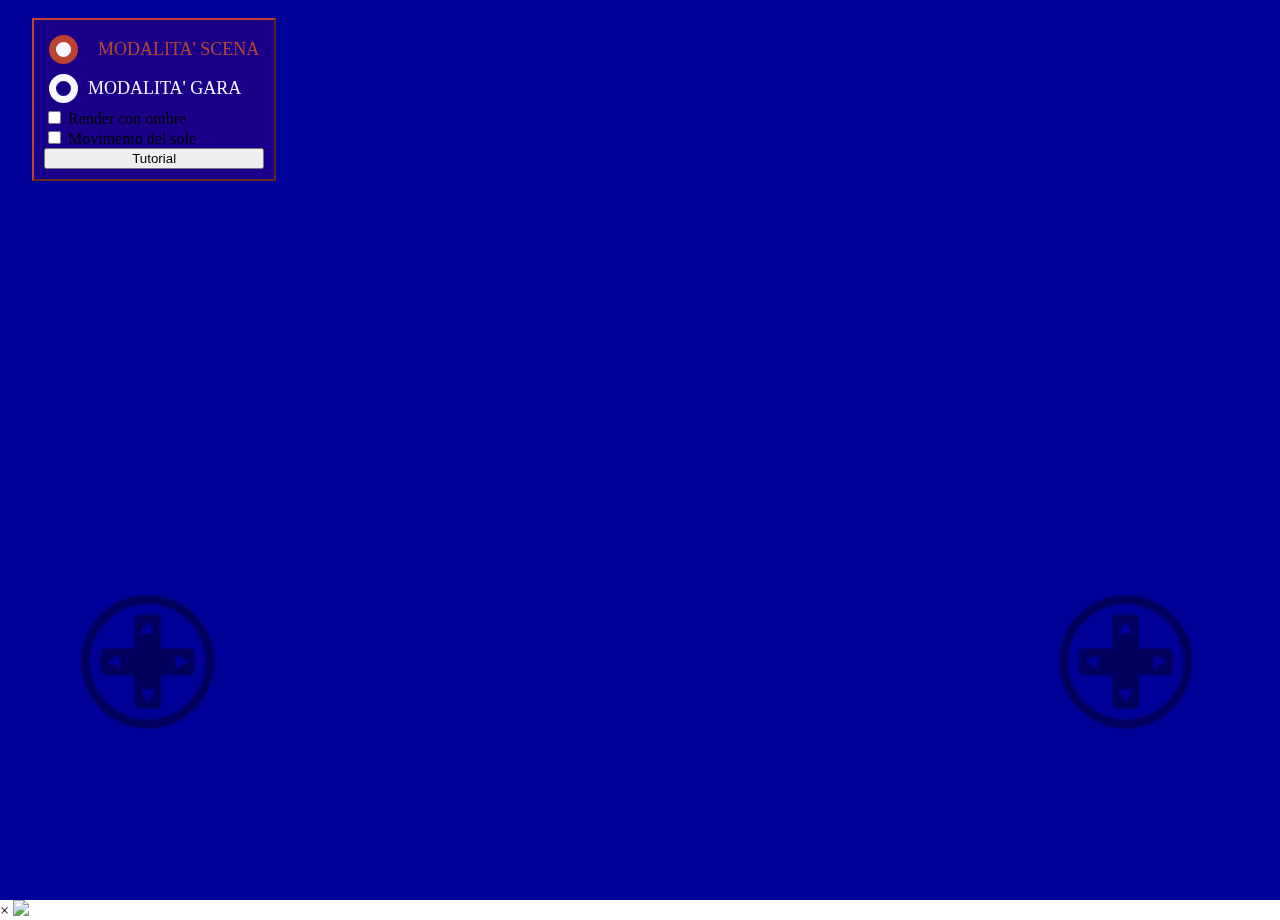
==== commit 94e8a1a8: "Revisione codice" ====
--- a/project/index.html
+++ b/project/index.html
@@ -60,8 +60,23 @@
 			<input type="checkbox" id="lightCheckBox" name="light" value="light" onclick="activeLightMovement(this)">
 			<label for="lightCheckBox">Movimento del sole</label>
 		</div>
+		<!-- Trigger/Open The Modal -->
+		<button id="myBtn">Tutorial</button>
+
+
 
 </div>
+	<!-- The Modal -->
+	<div id="myModal" class="modal">
+
+	  <!-- Modal content -->
+	  <div class="modal-content">
+		<span class="close">&times;</span>
+		<img src="/data/Istruzioni.png" id="istructionImg">
+		
+	  </div>
+
+	</div>
 	
 
 <script type="text/javascript" src="resources/jquery-3.5.1.js"></script>
@@ -119,7 +134,7 @@
 };
 var carMaterial = {
 	name: "carMaterial",
-	ka: [0.65, 0.65, 0.65],
+	ka: [0.75, 0.65, 0.8],
 	kd: [0.99, 0.99, 0.99],
 	ks: [0.850000, 0.750000, 0.980000],
 	shininessVal: 10.117647
@@ -158,7 +173,7 @@
 var shadow_frame_buffer, lightViewMatrix;
 
 
-/*====================== FUNZIONI DI CARICAMENTO IMMAGINI ======================*/
+/*====================== FUNZIONI DI CARICAMENTO IMMAGINI E CREAZIONE TEXTURE ======================*/
 function isPowerOf2(value) {
   return (value & (value - 1)) == 0;		//Working with binary arithmetic
 }
@@ -482,6 +497,13 @@
 
 	window.addEventListener('keydown', doKeyDown, true);
 	window.addEventListener('keyup', doKeyUp, true);
+	
+	// When the user clicks anywhere outside of the modal, close it
+	window.onclick = function(event) {
+		if (event.target == modal) {
+			modal.style.display = "none";
+		}
+	}
 }
 
          </script>
